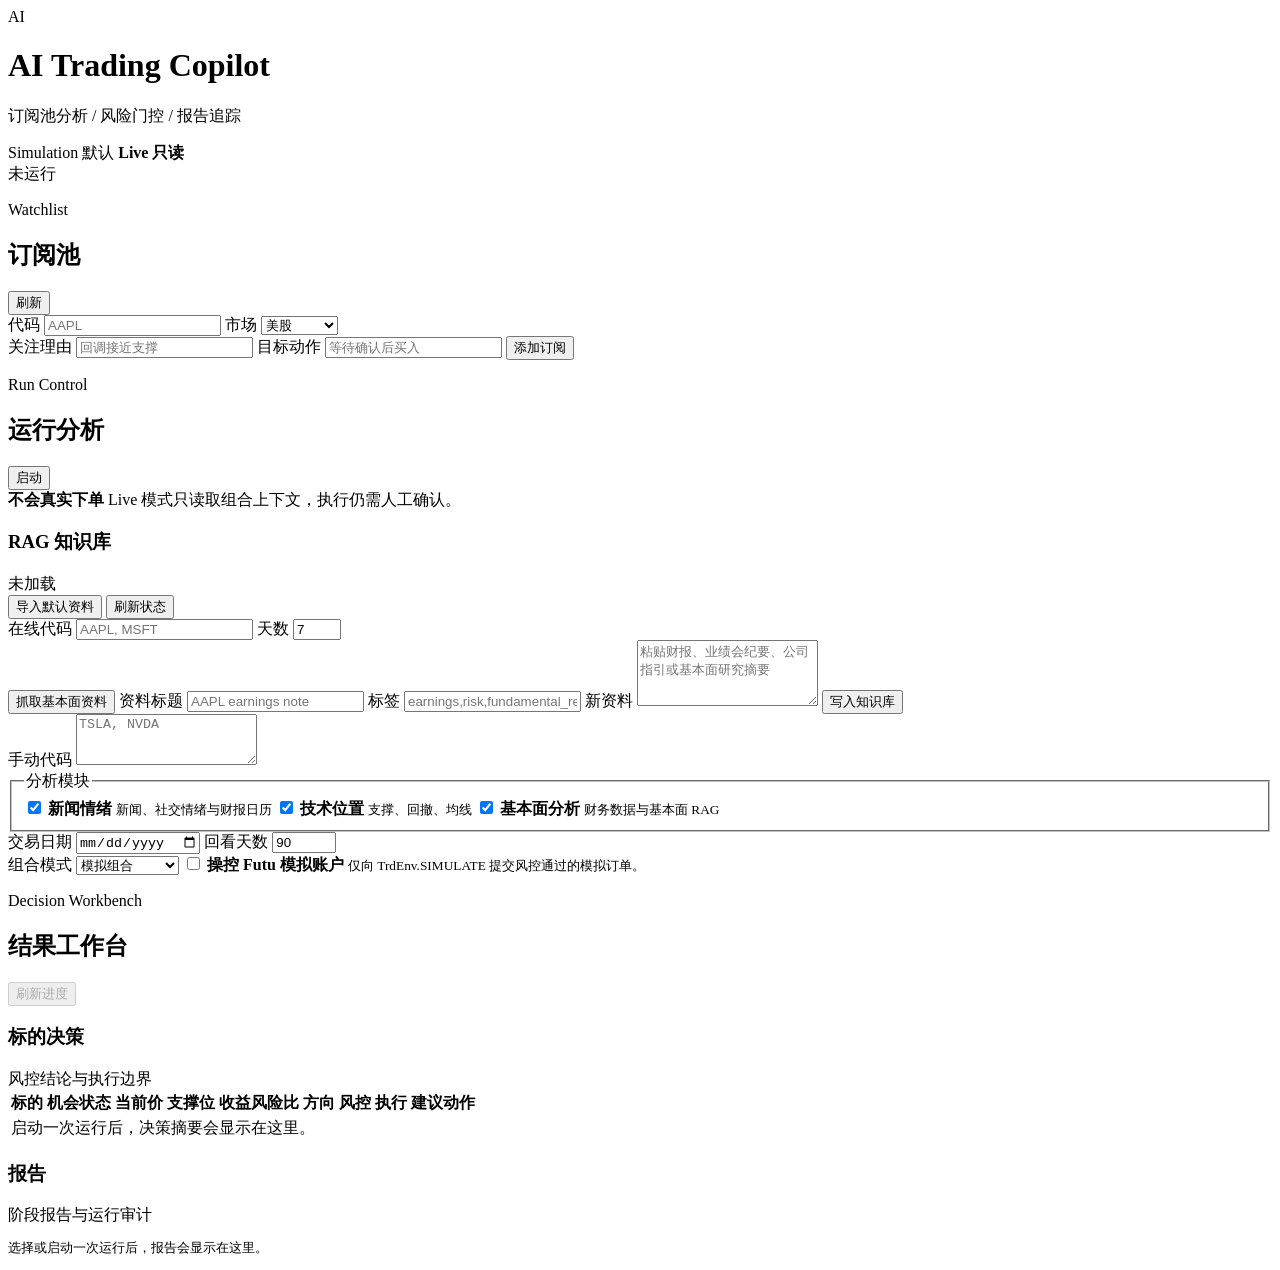
==== copilot/ui/static/index.html @ 7df11ffb "Snapshot before ai hedge fund manager replacement" ====
<!doctype html>
<html lang="zh-CN">
  <head>
    <meta charset="utf-8" />
    <meta name="viewport" content="width=device-width, initial-scale=1" />
    <title>AI Trading Copilot</title>
    <link rel="stylesheet" href="/static/styles.css" />
  </head>
  <body>
    <header class="topbar">
      <div class="brand">
        <div class="brand-mark">AI</div>
        <div>
          <h1>AI Trading Copilot</h1>
          <p>订阅池分析 / 风险门控 / 报告追踪</p>
        </div>
      </div>
      <div class="topbar-actions">
        <div class="safety-pill">
          <span>Simulation 默认</span>
          <strong>Live 只读</strong>
        </div>
        <div class="run-state status-neutral" id="runState">未运行</div>
      </div>
    </header>

    <main class="workspace">
      <section class="panel subscriptions">
        <div class="panel-title">
          <div>
            <p class="eyebrow">Watchlist</p>
            <h2>订阅池</h2>
          </div>
          <button id="refreshSubscriptions" class="ghost-button" type="button">刷新</button>
        </div>

        <form id="subscriptionForm" class="stack form-card">
          <div class="field-row">
            <label>
              代码
              <input id="subSymbol" name="symbol" placeholder="AAPL" required />
            </label>
            <label>
              市场
              <select id="subMarket" name="market_type">
                <option value="US_STOCK">美股</option>
                <option value="US_ETF">美股 ETF</option>
              </select>
            </label>
          </div>
          <label>
            关注理由
            <input id="subReason" name="reason" placeholder="回调接近支撑" />
          </label>
          <label>
            目标动作
            <input id="subAction" name="target_action" placeholder="等待确认后买入" />
          </label>
          <button type="submit">添加订阅</button>
        </form>

        <div id="subscriptionList" class="list"></div>
      </section>

      <section class="panel controls">
        <div class="panel-title">
          <div>
            <p class="eyebrow">Run Control</p>
            <h2>运行分析</h2>
          </div>
          <button id="startRun" type="button">启动</button>
        </div>

        <div class="safety-note">
          <strong>不会真实下单</strong>
          <span>Live 模式只读取组合上下文，执行仍需人工确认。</span>
        </div>

        <section class="rag-box">
          <div class="section-heading compact-heading">
            <h3>RAG 知识库</h3>
            <span id="ragStatus">未加载</span>
          </div>
          <div class="rag-actions">
            <button id="ingestDefaults" class="ghost-button" type="button">导入默认资料</button>
            <button id="refreshRag" class="ghost-button" type="button">刷新状态</button>
          </div>
          <div class="field-row">
            <label>
              在线代码
              <input id="ragSymbols" placeholder="AAPL, MSFT" />
            </label>
            <label>
              天数
              <input id="ragLookBackDays" type="number" min="1" max="60" value="7" />
            </label>
          </div>
          <button id="ingestOnline" class="ghost-button" type="button">抓取基本面资料</button>
          <label>
            资料标题
            <input id="ragTitle" placeholder="AAPL earnings note" />
          </label>
          <label>
            标签
            <input id="ragTags" placeholder="earnings,risk,fundamental_research_note" />
          </label>
          <label>
            新资料
            <textarea id="ragText" rows="4" placeholder="粘贴财报、业绩会纪要、公司指引或基本面研究摘要"></textarea>
          </label>
          <button id="ingestText" class="ghost-button" type="button">写入知识库</button>
        </section>

        <div class="stack">
          <label>
            手动代码
            <textarea id="manualSymbols" rows="3" placeholder="TSLA, NVDA"></textarea>
          </label>

          <fieldset>
            <legend>分析模块</legend>
            <label class="check module-check">
              <input type="checkbox" name="analyst" value="news_sentiment" checked />
              <span>
                <strong>新闻情绪</strong>
                <small>新闻、社交情绪与财报日历</small>
              </span>
            </label>
            <label class="check module-check">
              <input type="checkbox" name="analyst" value="technical_position" checked />
              <span>
                <strong>技术位置</strong>
                <small>支撑、回撤、均线</small>
              </span>
            </label>
            <label class="check module-check">
              <input type="checkbox" name="analyst" value="fundamental_analysis" checked />
              <span>
                <strong>基本面分析</strong>
                <small>财务数据与基本面 RAG</small>
              </span>
            </label>
          </fieldset>

          <div class="field-row">
            <label>
              交易日期
              <input id="tradeDate" type="date" />
            </label>
            <label>
              回看天数
              <input id="lookBackDays" type="number" min="1" max="1000" value="90" />
            </label>
          </div>

          <label>
            组合模式
            <select id="portfolioMode">
              <option value="simulation">模拟组合</option>
              <option value="live">Live 只读组合</option>
            </select>
          </label>
          <label class="check module-check execution-toggle">
            <input id="brokerExecutionEnabled" type="checkbox" />
            <span>
              <strong>操控 Futu 模拟账户</strong>
              <small>仅向 TrdEnv.SIMULATE 提交风控通过的模拟订单。</small>
            </span>
          </label>
        </div>
      </section>

      <section class="panel results">
        <div class="panel-title result-title">
          <div>
            <p class="eyebrow">Decision Workbench</p>
            <h2>结果工作台</h2>
          </div>
          <button id="refreshRun" class="ghost-button" type="button" disabled>刷新进度</button>
        </div>

        <div id="summaryCards" class="summary-grid"></div>
        <div id="progress" class="progress"></div>
        <div id="errors" class="errors"></div>

        <section class="decision-section">
          <div class="section-heading">
            <h3>标的决策</h3>
            <span>风控结论与执行边界</span>
          </div>
          <div class="table-wrap">
            <table class="decision-table">
              <thead>
                <tr>
                  <th>标的</th>
                  <th>机会状态</th>
                  <th>当前价</th>
                  <th>支撑位</th>
                  <th>收益风险比</th>
                  <th>方向</th>
                  <th>风控</th>
                  <th>执行</th>
                  <th>建议动作</th>
                </tr>
              </thead>
              <tbody id="decisionRows">
                <tr>
                  <td colspan="9" class="empty-cell">启动一次运行后，决策摘要会显示在这里。</td>
                </tr>
              </tbody>
            </table>
          </div>
        </section>

        <section class="report-section">
          <div class="section-heading">
            <h3>报告</h3>
            <span>阶段报告与运行审计</span>
          </div>
          <nav id="reportTabs" class="tabs"></nav>
          <pre id="reportContent" class="report">选择或启动一次运行后，报告会显示在这里。</pre>
        </section>
      </section>
    </main>

    <script src="/static/app.js"></script>
  </body>
</html>
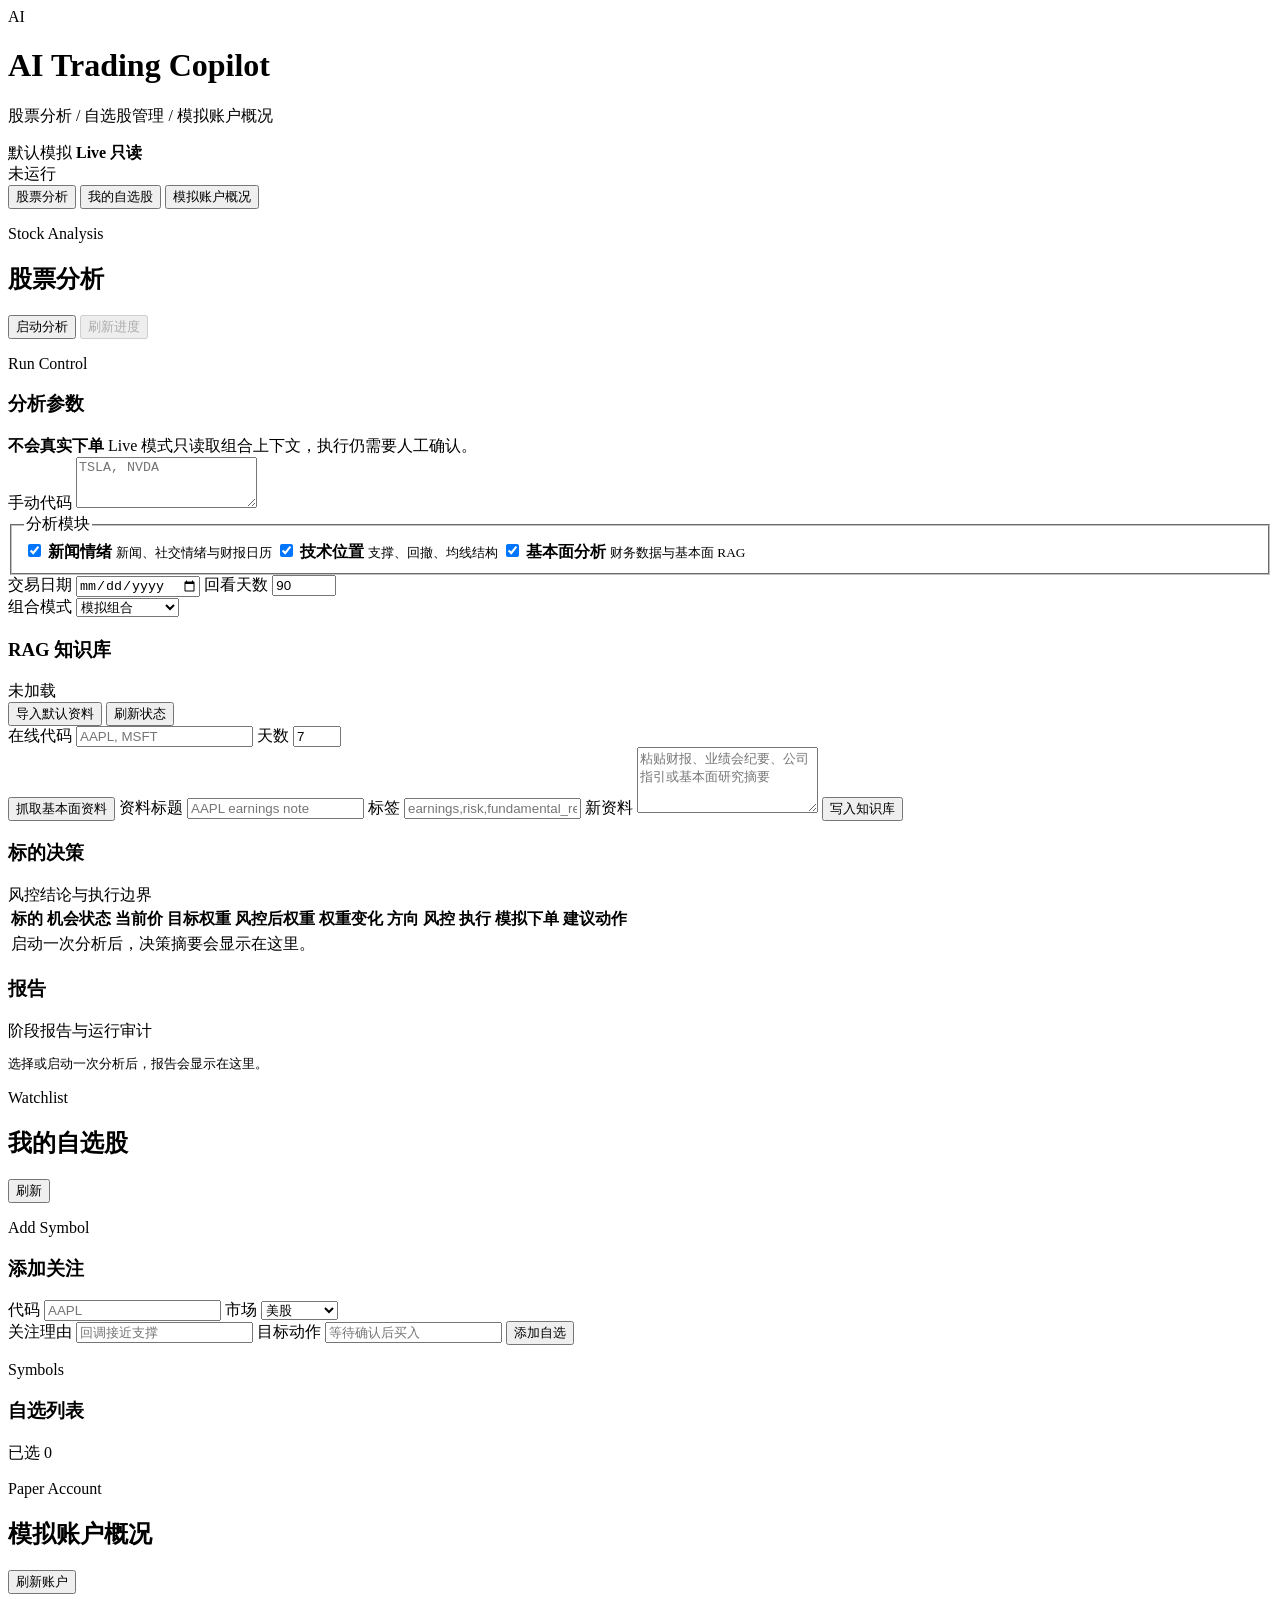
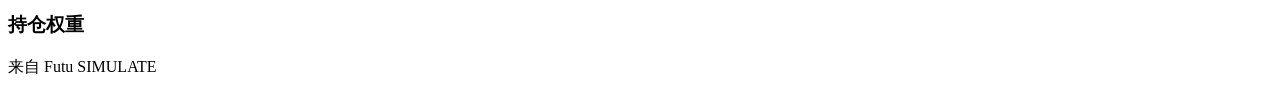
==== commit eba46815: "Improve static UI dashboard navigation" ====
--- a/copilot/ui/static/index.html
+++ b/copilot/ui/static/index.html
@@ -7,218 +7,264 @@
     <link rel="stylesheet" href="/static/styles.css" />
   </head>
   <body>
-    <header class="topbar">
+    <header class="app-shell">
       <div class="brand">
         <div class="brand-mark">AI</div>
-        <div>
+        <div class="brand-copy">
           <h1>AI Trading Copilot</h1>
-          <p>订阅池分析 / 风险门控 / 报告追踪</p>
+          <p>股票分析 / 自选股管理 / 模拟账户概况</p>
         </div>
       </div>
-      <div class="topbar-actions">
+      <div class="shell-actions">
         <div class="safety-pill">
-          <span>Simulation 默认</span>
+          <span>默认模拟</span>
           <strong>Live 只读</strong>
         </div>
         <div class="run-state status-neutral" id="runState">未运行</div>
       </div>
     </header>
 
+    <nav class="page-nav" aria-label="主页面">
+      <button class="nav-button active" type="button" data-view="analysis">股票分析</button>
+      <button class="nav-button" type="button" data-view="watchlist">我的自选股</button>
+      <button class="nav-button" type="button" data-view="portfolio">模拟账户概况</button>
+    </nav>
+
     <main class="workspace">
-      <section class="panel subscriptions">
-        <div class="panel-title">
+      <section class="view active" id="view-analysis" aria-labelledby="analysisTitle">
+        <div class="view-header">
+          <div>
+            <p class="eyebrow">Stock Analysis</p>
+            <h2 id="analysisTitle">股票分析</h2>
+          </div>
+          <div class="view-actions">
+            <button id="startRun" type="button">启动分析</button>
+            <button id="refreshRun" class="ghost-button" type="button" disabled>刷新进度</button>
+          </div>
+        </div>
+
+        <div class="analysis-layout">
+          <aside class="panel control-panel">
+            <div class="panel-title">
+              <div>
+                <p class="eyebrow">Run Control</p>
+                <h3>分析参数</h3>
+              </div>
+            </div>
+
+            <div class="safety-note">
+              <strong>不会真实下单</strong>
+              <span>Live 模式只读取组合上下文，执行仍需要人工确认。</span>
+            </div>
+
+            <div class="stack">
+              <label>
+                手动代码
+                <textarea id="manualSymbols" rows="3" placeholder="TSLA, NVDA"></textarea>
+              </label>
+
+              <fieldset>
+                <legend>分析模块</legend>
+                <label class="check module-check">
+                  <input type="checkbox" name="analyst" value="news_sentiment" checked />
+                  <span>
+                    <strong>新闻情绪</strong>
+                    <small>新闻、社交情绪与财报日历</small>
+                  </span>
+                </label>
+                <label class="check module-check">
+                  <input type="checkbox" name="analyst" value="technical_position" checked />
+                  <span>
+                    <strong>技术位置</strong>
+                    <small>支撑、回撤、均线结构</small>
+                  </span>
+                </label>
+                <label class="check module-check">
+                  <input type="checkbox" name="analyst" value="fundamental_analysis" checked />
+                  <span>
+                    <strong>基本面分析</strong>
+                    <small>财务数据与基本面 RAG</small>
+                  </span>
+                </label>
+              </fieldset>
+
+              <div class="field-row">
+                <label>
+                  交易日期
+                  <input id="tradeDate" type="date" />
+                </label>
+                <label>
+                  回看天数
+                  <input id="lookBackDays" type="number" min="1" max="1000" value="90" />
+                </label>
+              </div>
+
+              <label>
+                组合模式
+                <select id="portfolioMode">
+                  <option value="simulation">模拟组合</option>
+                  <option value="live">Live 只读组合</option>
+                </select>
+              </label>
+            </div>
+
+            <section class="rag-box">
+              <div class="section-heading compact-heading">
+                <h3>RAG 知识库</h3>
+                <span id="ragStatus">未加载</span>
+              </div>
+              <div class="rag-actions">
+                <button id="ingestDefaults" class="ghost-button" type="button">导入默认资料</button>
+                <button id="refreshRag" class="ghost-button" type="button">刷新状态</button>
+              </div>
+              <div class="field-row">
+                <label>
+                  在线代码
+                  <input id="ragSymbols" placeholder="AAPL, MSFT" />
+                </label>
+                <label>
+                  天数
+                  <input id="ragLookBackDays" type="number" min="1" max="60" value="7" />
+                </label>
+              </div>
+              <button id="ingestOnline" class="ghost-button" type="button">抓取基本面资料</button>
+              <label>
+                资料标题
+                <input id="ragTitle" placeholder="AAPL earnings note" />
+              </label>
+              <label>
+                标签
+                <input id="ragTags" placeholder="earnings,risk,fundamental_research_note" />
+              </label>
+              <label>
+                新资料
+                <textarea id="ragText" rows="4" placeholder="粘贴财报、业绩会纪要、公司指引或基本面研究摘要"></textarea>
+              </label>
+              <button id="ingestText" class="ghost-button" type="button">写入知识库</button>
+            </section>
+          </aside>
+
+          <section class="panel results-panel">
+            <div id="summaryCards" class="summary-grid"></div>
+            <div id="progress" class="progress"></div>
+            <div id="errors" class="errors"></div>
+
+            <section class="decision-section">
+              <div class="section-heading">
+                <h3>标的决策</h3>
+                <span>风控结论与执行边界</span>
+              </div>
+              <div class="table-wrap">
+                <table class="decision-table">
+                  <thead>
+                    <tr>
+                      <th>标的</th>
+                      <th>机会状态</th>
+                      <th>当前价</th>
+                      <th>目标权重</th>
+                      <th>风控后权重</th>
+                      <th>权重变化</th>
+                      <th>方向</th>
+                      <th>风控</th>
+                      <th>执行</th>
+                      <th>模拟下单</th>
+                      <th>建议动作</th>
+                    </tr>
+                  </thead>
+                  <tbody id="decisionRows">
+                    <tr>
+                      <td colspan="11" class="empty-cell">启动一次分析后，决策摘要会显示在这里。</td>
+                    </tr>
+                  </tbody>
+                </table>
+              </div>
+            </section>
+
+            <section class="report-section">
+              <div class="section-heading">
+                <h3>报告</h3>
+                <span>阶段报告与运行审计</span>
+              </div>
+              <nav id="reportTabs" class="tabs"></nav>
+              <pre id="reportContent" class="report">选择或启动一次分析后，报告会显示在这里。</pre>
+            </section>
+          </section>
+        </div>
+      </section>
+
+      <section class="view" id="view-watchlist" aria-labelledby="watchlistTitle">
+        <div class="view-header">
           <div>
             <p class="eyebrow">Watchlist</p>
-            <h2>订阅池</h2>
+            <h2 id="watchlistTitle">我的自选股</h2>
           </div>
           <button id="refreshSubscriptions" class="ghost-button" type="button">刷新</button>
         </div>
 
-        <form id="subscriptionForm" class="stack form-card">
-          <div class="field-row">
-            <label>
-              代码
-              <input id="subSymbol" name="symbol" placeholder="AAPL" required />
-            </label>
-            <label>
-              市场
-              <select id="subMarket" name="market_type">
-                <option value="US_STOCK">美股</option>
-                <option value="US_ETF">美股 ETF</option>
-              </select>
-            </label>
-          </div>
-          <label>
-            关注理由
-            <input id="subReason" name="reason" placeholder="回调接近支撑" />
-          </label>
-          <label>
-            目标动作
-            <input id="subAction" name="target_action" placeholder="等待确认后买入" />
-          </label>
-          <button type="submit">添加订阅</button>
-        </form>
-
-        <div id="subscriptionList" class="list"></div>
+        <div class="watchlist-layout">
+          <section class="panel">
+            <div class="panel-title">
+              <div>
+                <p class="eyebrow">Add Symbol</p>
+                <h3>添加关注</h3>
+              </div>
+            </div>
+            <form id="subscriptionForm" class="stack">
+              <div class="field-row">
+                <label>
+                  代码
+                  <input id="subSymbol" name="symbol" placeholder="AAPL" required />
+                </label>
+                <label>
+                  市场
+                  <select id="subMarket" name="market_type">
+                    <option value="US_STOCK">美股</option>
+                    <option value="US_ETF">美股 ETF</option>
+                  </select>
+                </label>
+              </div>
+              <label>
+                关注理由
+                <input id="subReason" name="reason" placeholder="回调接近支撑" />
+              </label>
+              <label>
+                目标动作
+                <input id="subAction" name="target_action" placeholder="等待确认后买入" />
+              </label>
+              <button type="submit">添加自选</button>
+            </form>
+          </section>
+
+          <section class="panel watchlist-panel">
+            <div class="panel-title">
+              <div>
+                <p class="eyebrow">Symbols</p>
+                <h3>自选列表</h3>
+              </div>
+              <span id="selectedCount" class="inline-status">已选 0</span>
+            </div>
+            <div id="subscriptionList" class="list"></div>
+          </section>
+        </div>
       </section>
 
-      <section class="panel controls">
-        <div class="panel-title">
+      <section class="view" id="view-portfolio" aria-labelledby="portfolioTitle">
+        <div class="view-header">
           <div>
-            <p class="eyebrow">Run Control</p>
-            <h2>运行分析</h2>
-          </div>
-          <button id="startRun" type="button">启动</button>
-        </div>
-
-        <div class="safety-note">
-          <strong>不会真实下单</strong>
-          <span>Live 模式只读取组合上下文，执行仍需人工确认。</span>
-        </div>
-
-        <section class="rag-box">
-          <div class="section-heading compact-heading">
-            <h3>RAG 知识库</h3>
-            <span id="ragStatus">未加载</span>
-          </div>
-          <div class="rag-actions">
-            <button id="ingestDefaults" class="ghost-button" type="button">导入默认资料</button>
-            <button id="refreshRag" class="ghost-button" type="button">刷新状态</button>
-          </div>
-          <div class="field-row">
-            <label>
-              在线代码
-              <input id="ragSymbols" placeholder="AAPL, MSFT" />
-            </label>
-            <label>
-              天数
-              <input id="ragLookBackDays" type="number" min="1" max="60" value="7" />
-            </label>
-          </div>
-          <button id="ingestOnline" class="ghost-button" type="button">抓取基本面资料</button>
-          <label>
-            资料标题
-            <input id="ragTitle" placeholder="AAPL earnings note" />
-          </label>
-          <label>
-            标签
-            <input id="ragTags" placeholder="earnings,risk,fundamental_research_note" />
-          </label>
-          <label>
-            新资料
-            <textarea id="ragText" rows="4" placeholder="粘贴财报、业绩会纪要、公司指引或基本面研究摘要"></textarea>
-          </label>
-          <button id="ingestText" class="ghost-button" type="button">写入知识库</button>
-        </section>
-
-        <div class="stack">
-          <label>
-            手动代码
-            <textarea id="manualSymbols" rows="3" placeholder="TSLA, NVDA"></textarea>
-          </label>
-
-          <fieldset>
-            <legend>分析模块</legend>
-            <label class="check module-check">
-              <input type="checkbox" name="analyst" value="news_sentiment" checked />
-              <span>
-                <strong>新闻情绪</strong>
-                <small>新闻、社交情绪与财报日历</small>
-              </span>
-            </label>
-            <label class="check module-check">
-              <input type="checkbox" name="analyst" value="technical_position" checked />
-              <span>
-                <strong>技术位置</strong>
-                <small>支撑、回撤、均线</small>
-              </span>
-            </label>
-            <label class="check module-check">
-              <input type="checkbox" name="analyst" value="fundamental_analysis" checked />
-              <span>
-                <strong>基本面分析</strong>
-                <small>财务数据与基本面 RAG</small>
-              </span>
-            </label>
-          </fieldset>
-
-          <div class="field-row">
-            <label>
-              交易日期
-              <input id="tradeDate" type="date" />
-            </label>
-            <label>
-              回看天数
-              <input id="lookBackDays" type="number" min="1" max="1000" value="90" />
-            </label>
-          </div>
-
-          <label>
-            组合模式
-            <select id="portfolioMode">
-              <option value="simulation">模拟组合</option>
-              <option value="live">Live 只读组合</option>
-            </select>
-          </label>
-          <label class="check module-check execution-toggle">
-            <input id="brokerExecutionEnabled" type="checkbox" />
-            <span>
-              <strong>操控 Futu 模拟账户</strong>
-              <small>仅向 TrdEnv.SIMULATE 提交风控通过的模拟订单。</small>
-            </span>
-          </label>
-        </div>
-      </section>
-
-      <section class="panel results">
-        <div class="panel-title result-title">
-          <div>
-            <p class="eyebrow">Decision Workbench</p>
-            <h2>结果工作台</h2>
-          </div>
-          <button id="refreshRun" class="ghost-button" type="button" disabled>刷新进度</button>
-        </div>
-
-        <div id="summaryCards" class="summary-grid"></div>
-        <div id="progress" class="progress"></div>
-        <div id="errors" class="errors"></div>
-
-        <section class="decision-section">
+            <p class="eyebrow">Paper Account</p>
+            <h2 id="portfolioTitle">模拟账户概况</h2>
+          </div>
+          <button id="refreshPortfolio" class="ghost-button" type="button">刷新账户</button>
+        </div>
+
+        <section class="panel portfolio-panel">
+          <div id="portfolioStatus" class="portfolio-status"></div>
+          <div id="portfolioCards" class="summary-grid portfolio-grid"></div>
           <div class="section-heading">
-            <h3>标的决策</h3>
-            <span>风控结论与执行边界</span>
-          </div>
-          <div class="table-wrap">
-            <table class="decision-table">
-              <thead>
-                <tr>
-                  <th>标的</th>
-                  <th>机会状态</th>
-                  <th>当前价</th>
-                  <th>支撑位</th>
-                  <th>收益风险比</th>
-                  <th>方向</th>
-                  <th>风控</th>
-                  <th>执行</th>
-                  <th>建议动作</th>
-                </tr>
-              </thead>
-              <tbody id="decisionRows">
-                <tr>
-                  <td colspan="9" class="empty-cell">启动一次运行后，决策摘要会显示在这里。</td>
-                </tr>
-              </tbody>
-            </table>
-          </div>
-        </section>
-
-        <section class="report-section">
-          <div class="section-heading">
-            <h3>报告</h3>
-            <span>阶段报告与运行审计</span>
-          </div>
-          <nav id="reportTabs" class="tabs"></nav>
-          <pre id="reportContent" class="report">选择或启动一次运行后，报告会显示在这里。</pre>
+            <h3>持仓权重</h3>
+            <span>来自 Futu SIMULATE</span>
+          </div>
+          <div id="portfolioPositions" class="position-list"></div>
         </section>
       </section>
     </main>
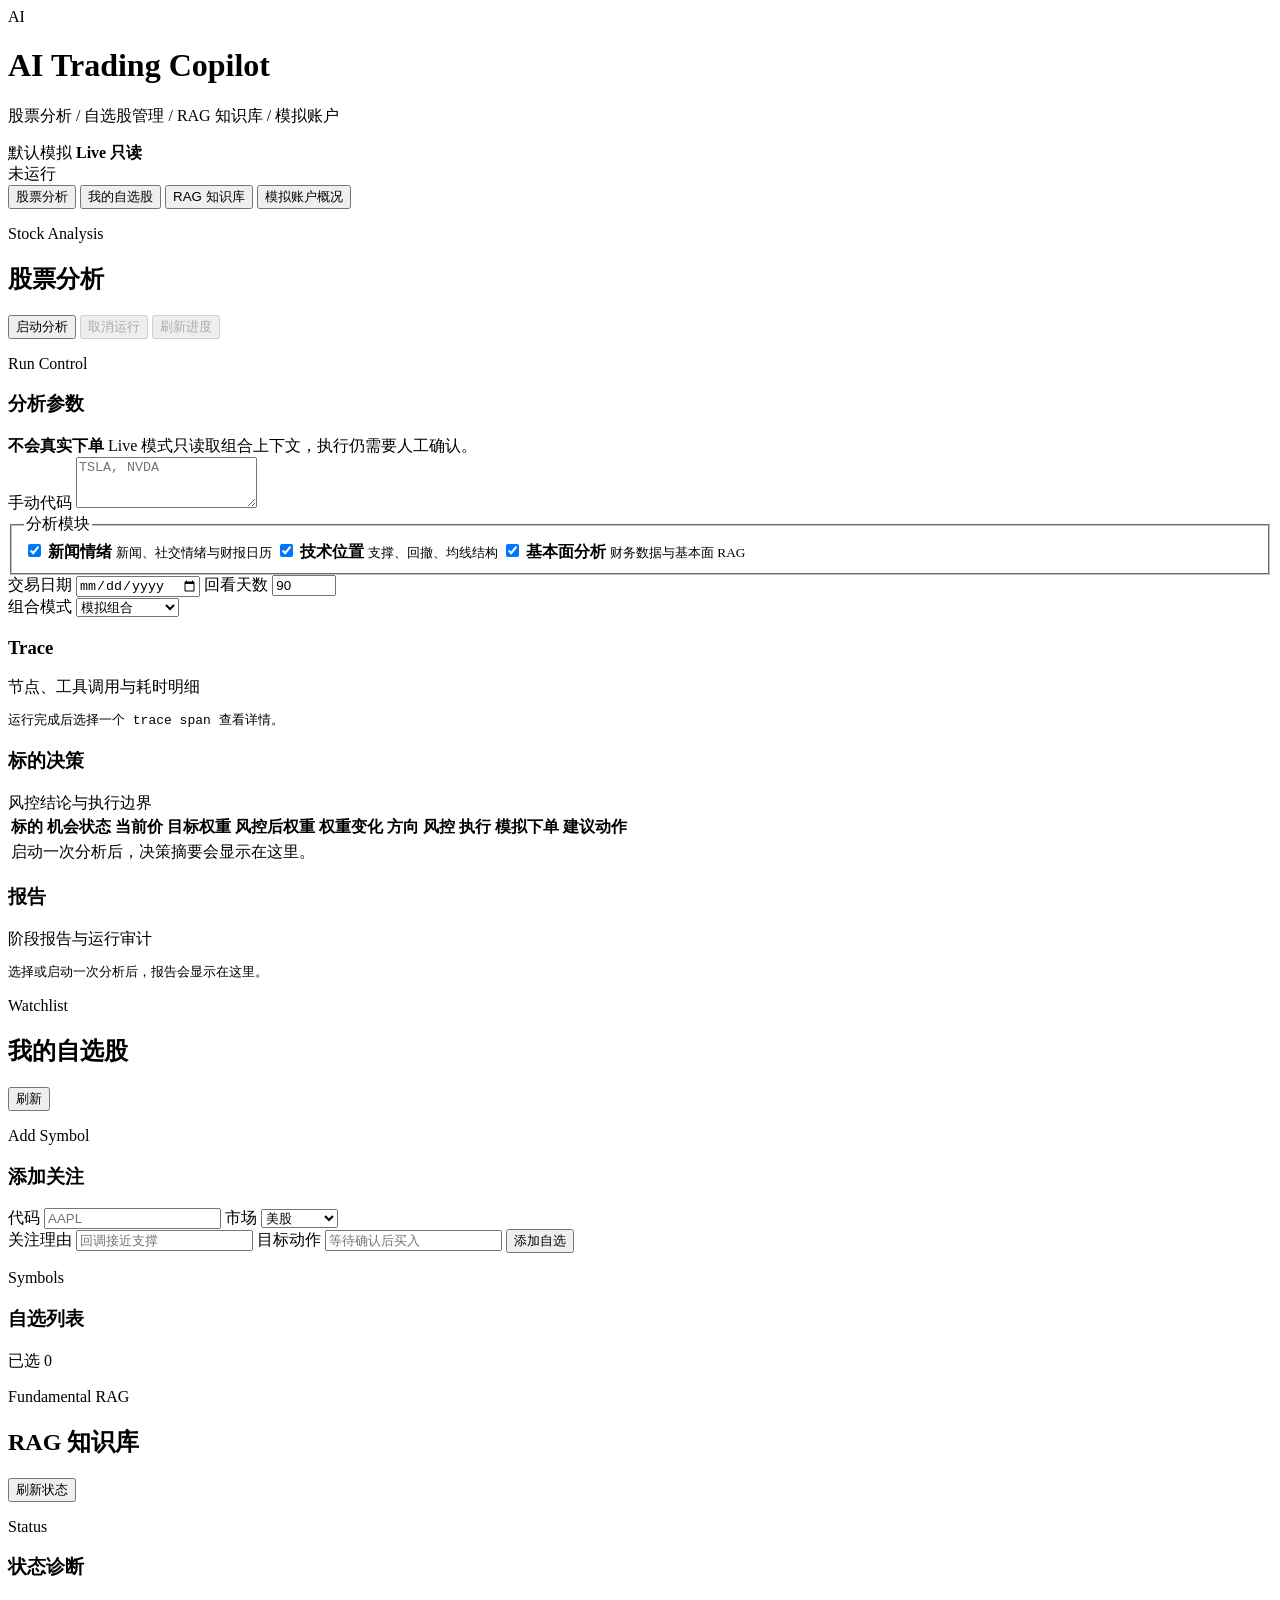
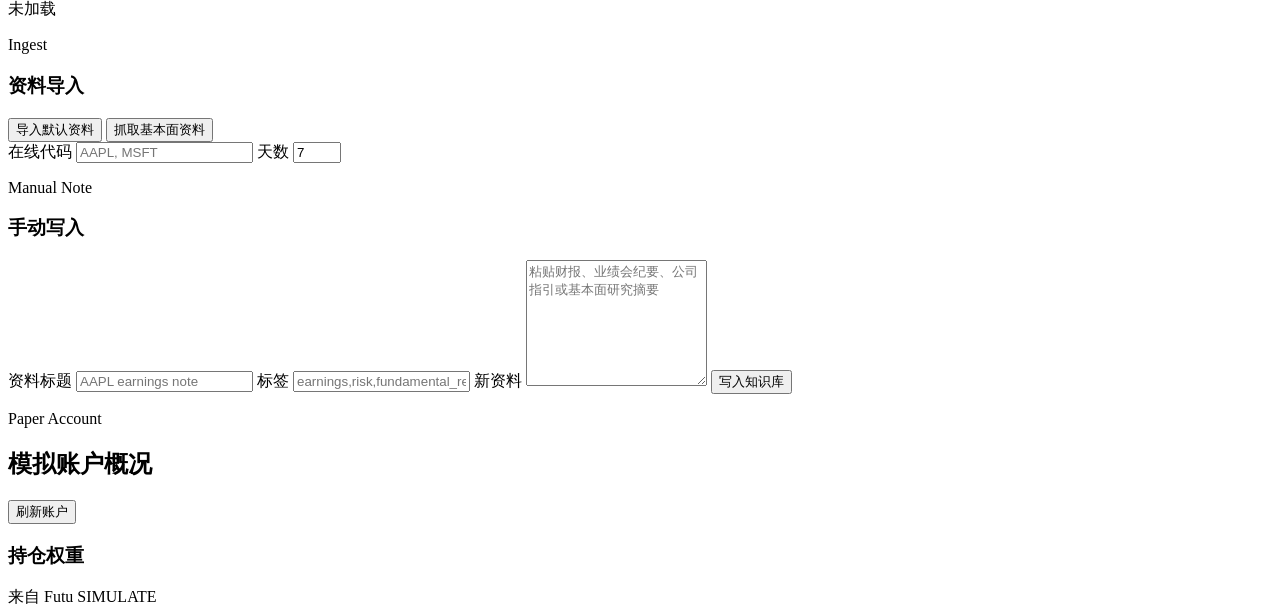
==== commit 99224466: "checkpoint: save project state before memory harness redesign" ====
--- a/copilot/ui/static/index.html
+++ b/copilot/ui/static/index.html
@@ -12,7 +12,7 @@
         <div class="brand-mark">AI</div>
         <div class="brand-copy">
           <h1>AI Trading Copilot</h1>
-          <p>股票分析 / 自选股管理 / 模拟账户概况</p>
+          <p>股票分析 / 自选股管理 / RAG 知识库 / 模拟账户</p>
         </div>
       </div>
       <div class="shell-actions">
@@ -27,6 +27,7 @@
     <nav class="page-nav" aria-label="主页面">
       <button class="nav-button active" type="button" data-view="analysis">股票分析</button>
       <button class="nav-button" type="button" data-view="watchlist">我的自选股</button>
+      <button class="nav-button" type="button" data-view="rag">RAG 知识库</button>
       <button class="nav-button" type="button" data-view="portfolio">模拟账户概况</button>
     </nav>
 
@@ -39,6 +40,7 @@
           </div>
           <div class="view-actions">
             <button id="startRun" type="button">启动分析</button>
+            <button id="cancelRun" class="ghost-button danger-text" type="button" disabled>取消运行</button>
             <button id="refreshRun" class="ghost-button" type="button" disabled>刷新进度</button>
           </div>
         </div>
@@ -107,47 +109,26 @@
                 </select>
               </label>
             </div>
-
-            <section class="rag-box">
-              <div class="section-heading compact-heading">
-                <h3>RAG 知识库</h3>
-                <span id="ragStatus">未加载</span>
-              </div>
-              <div class="rag-actions">
-                <button id="ingestDefaults" class="ghost-button" type="button">导入默认资料</button>
-                <button id="refreshRag" class="ghost-button" type="button">刷新状态</button>
-              </div>
-              <div class="field-row">
-                <label>
-                  在线代码
-                  <input id="ragSymbols" placeholder="AAPL, MSFT" />
-                </label>
-                <label>
-                  天数
-                  <input id="ragLookBackDays" type="number" min="1" max="60" value="7" />
-                </label>
-              </div>
-              <button id="ingestOnline" class="ghost-button" type="button">抓取基本面资料</button>
-              <label>
-                资料标题
-                <input id="ragTitle" placeholder="AAPL earnings note" />
-              </label>
-              <label>
-                标签
-                <input id="ragTags" placeholder="earnings,risk,fundamental_research_note" />
-              </label>
-              <label>
-                新资料
-                <textarea id="ragText" rows="4" placeholder="粘贴财报、业绩会纪要、公司指引或基本面研究摘要"></textarea>
-              </label>
-              <button id="ingestText" class="ghost-button" type="button">写入知识库</button>
-            </section>
           </aside>
 
           <section class="panel results-panel">
+            <div id="runHistory" class="run-history"></div>
             <div id="summaryCards" class="summary-grid"></div>
             <div id="progress" class="progress"></div>
+            <div id="nodeGuide" class="node-guide"></div>
             <div id="errors" class="errors"></div>
+
+            <section class="trace-section">
+              <div class="section-heading">
+                <h3>Trace</h3>
+                <span>节点、工具调用与耗时明细</span>
+              </div>
+              <div id="observabilityStatus" class="observability-status"></div>
+              <div class="trace-layout">
+                <div id="traceTimeline" class="trace-timeline"></div>
+                <pre id="traceDetails" class="trace-details">运行完成后选择一个 trace span 查看详情。</pre>
+              </div>
+            </section>
 
             <section class="decision-section">
               <div class="section-heading">
@@ -248,6 +229,77 @@
         </div>
       </section>
 
+      <section class="view" id="view-rag" aria-labelledby="ragTitlePage">
+        <div class="view-header">
+          <div>
+            <p class="eyebrow">Fundamental RAG</p>
+            <h2 id="ragTitlePage">RAG 知识库</h2>
+          </div>
+          <button id="refreshRag" class="ghost-button" type="button">刷新状态</button>
+        </div>
+
+        <div class="rag-layout">
+          <section class="panel rag-status-panel">
+            <div class="panel-title">
+              <div>
+                <p class="eyebrow">Status</p>
+                <h3>状态诊断</h3>
+              </div>
+              <span id="ragStatus" class="inline-status">未加载</span>
+            </div>
+            <div id="ragStatusSummary" class="rag-status-summary"></div>
+            <div id="ragDiagnostics" class="diagnostic-grid"></div>
+          </section>
+
+          <section class="panel">
+            <div class="panel-title">
+              <div>
+                <p class="eyebrow">Ingest</p>
+                <h3>资料导入</h3>
+              </div>
+            </div>
+            <div class="rag-actions">
+              <button id="ingestDefaults" type="button">导入默认资料</button>
+              <button id="ingestOnline" class="ghost-button" type="button">抓取基本面资料</button>
+            </div>
+            <div class="field-row">
+              <label>
+                在线代码
+                <input id="ragSymbols" placeholder="AAPL, MSFT" />
+              </label>
+              <label>
+                天数
+                <input id="ragLookBackDays" type="number" min="1" max="60" value="7" />
+              </label>
+            </div>
+          </section>
+
+          <section class="panel rag-manual-panel">
+            <div class="panel-title">
+              <div>
+                <p class="eyebrow">Manual Note</p>
+                <h3>手动写入</h3>
+              </div>
+            </div>
+            <div class="stack">
+              <label>
+                资料标题
+                <input id="ragTitle" placeholder="AAPL earnings note" />
+              </label>
+              <label>
+                标签
+                <input id="ragTags" placeholder="earnings,risk,fundamental_research_note" />
+              </label>
+              <label>
+                新资料
+                <textarea id="ragText" rows="8" placeholder="粘贴财报、业绩会纪要、公司指引或基本面研究摘要"></textarea>
+              </label>
+              <button id="ingestText" type="button">写入知识库</button>
+            </div>
+          </section>
+        </div>
+      </section>
+
       <section class="view" id="view-portfolio" aria-labelledby="portfolioTitle">
         <div class="view-header">
           <div>
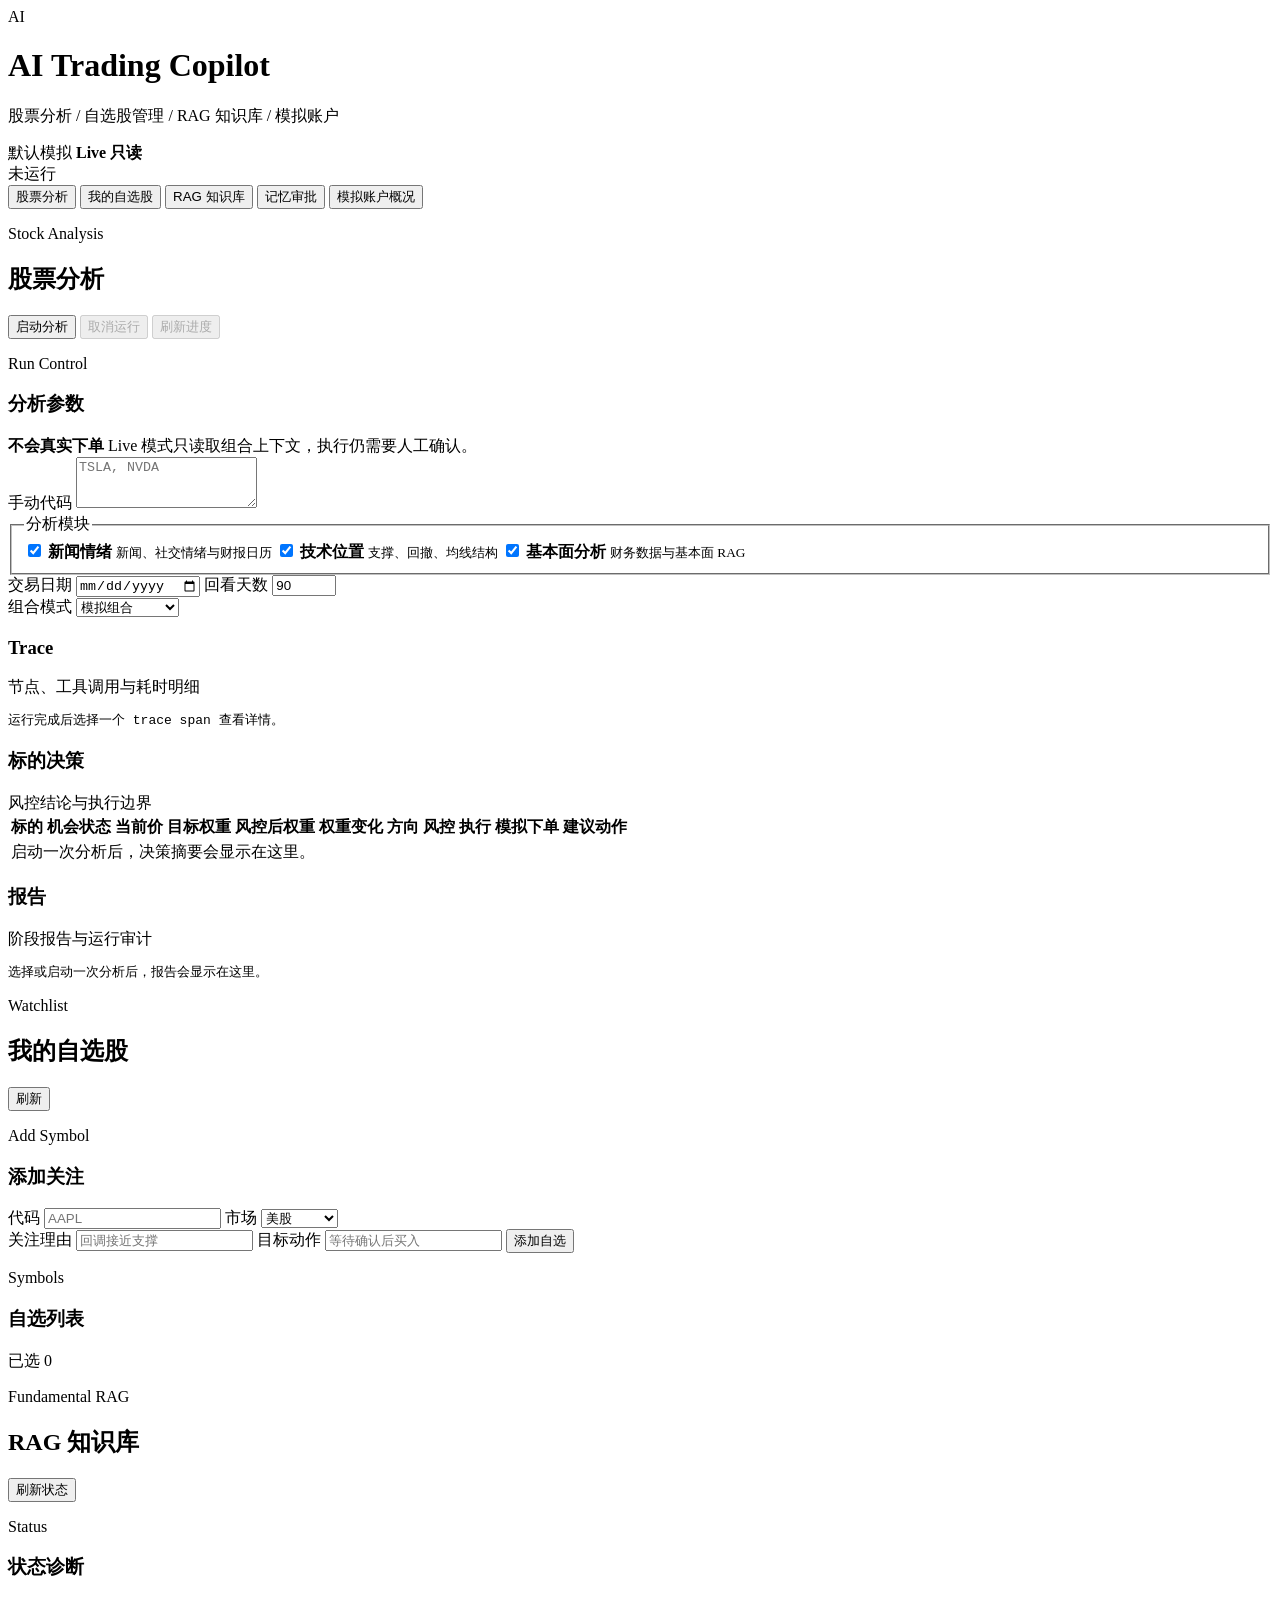
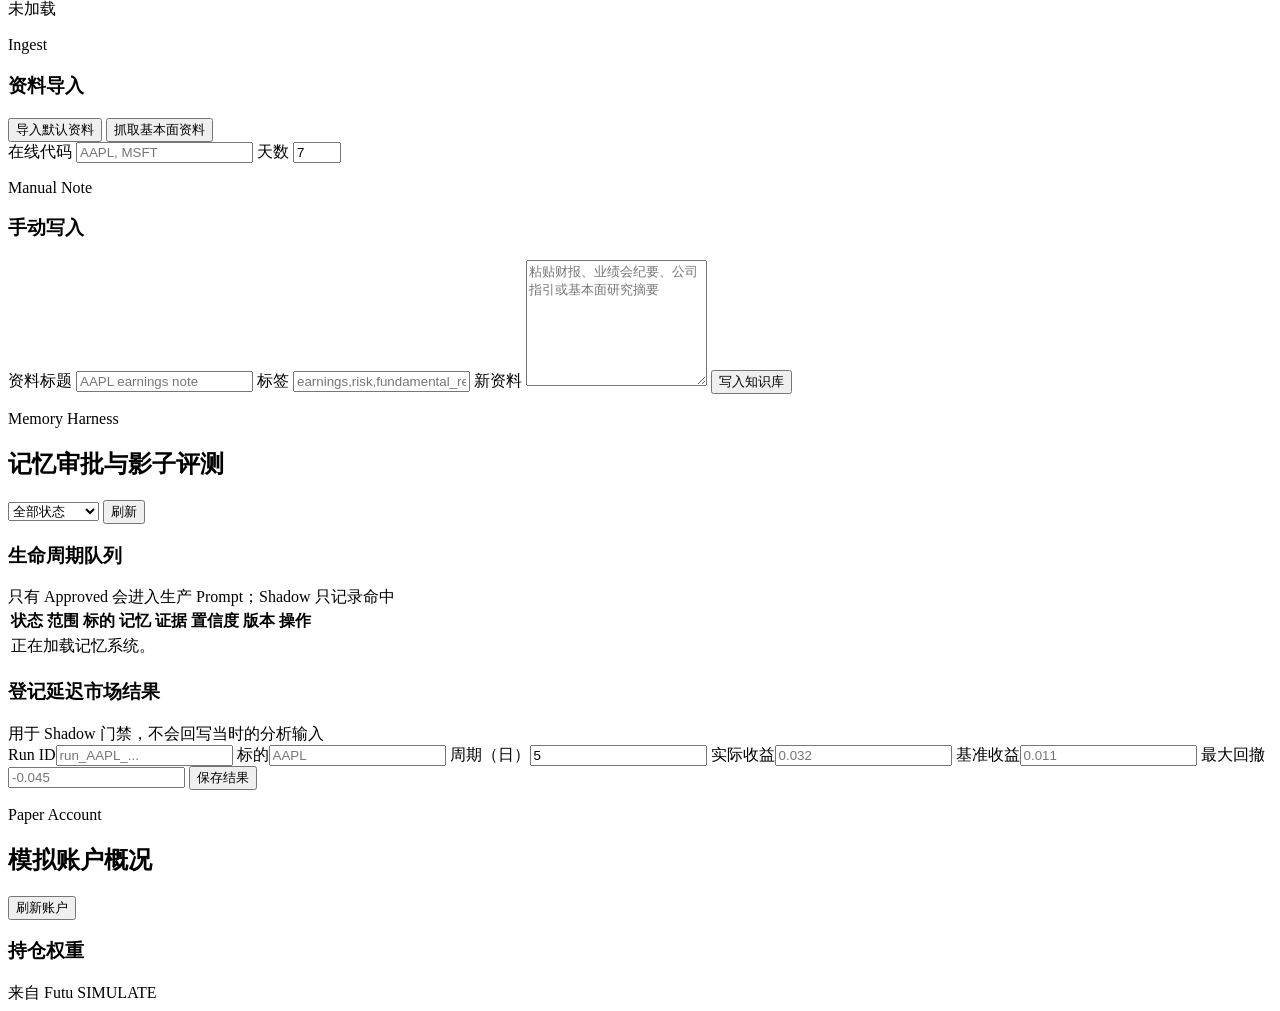
==== commit a8cbb3c5: "feat: add versioned memory learning harness" ====
--- a/copilot/ui/static/index.html
+++ b/copilot/ui/static/index.html
@@ -28,6 +28,7 @@
       <button class="nav-button active" type="button" data-view="analysis">股票分析</button>
       <button class="nav-button" type="button" data-view="watchlist">我的自选股</button>
       <button class="nav-button" type="button" data-view="rag">RAG 知识库</button>
+      <button class="nav-button" type="button" data-view="memory">记忆审批</button>
       <button class="nav-button" type="button" data-view="portfolio">模拟账户概况</button>
     </nav>
 
@@ -300,6 +301,70 @@
         </div>
       </section>
 
+      <section class="view" id="view-memory" aria-labelledby="memoryTitle">
+        <div class="view-header">
+          <div>
+            <p class="eyebrow">Memory Harness</p>
+            <h2 id="memoryTitle">记忆审批与影子评测</h2>
+          </div>
+          <div class="view-actions">
+            <select id="memoryStatusFilter" aria-label="记忆状态筛选">
+              <option value="">全部状态</option>
+              <option value="candidate">Candidate</option>
+              <option value="shadow">Shadow</option>
+              <option value="approved">Approved</option>
+              <option value="deprecated">Deprecated</option>
+              <option value="rejected">Rejected</option>
+            </select>
+            <button id="refreshMemories" class="ghost-button" type="button">刷新</button>
+          </div>
+        </div>
+
+        <div id="memoryCounts" class="summary-grid"></div>
+        <div id="memoryFeedback" class="errors"></div>
+        <section class="panel">
+          <div class="section-heading">
+            <h3>生命周期队列</h3>
+            <span>只有 Approved 会进入生产 Prompt；Shadow 只记录命中</span>
+          </div>
+          <div class="table-wrap">
+            <table class="decision-table memory-table">
+              <thead>
+                <tr>
+                  <th>状态</th>
+                  <th>范围</th>
+                  <th>标的</th>
+                  <th>记忆</th>
+                  <th>证据</th>
+                  <th>置信度</th>
+                  <th>版本</th>
+                  <th>操作</th>
+                </tr>
+              </thead>
+              <tbody id="memoryRows">
+                <tr><td colspan="8" class="empty-cell">正在加载记忆系统。</td></tr>
+              </tbody>
+            </table>
+          </div>
+        </section>
+
+        <section class="panel memory-outcome-panel">
+          <div class="section-heading">
+            <h3>登记延迟市场结果</h3>
+            <span>用于 Shadow 门禁，不会回写当时的分析输入</span>
+          </div>
+          <form id="memoryOutcomeForm" class="field-row memory-outcome-form">
+            <label>Run ID<input id="outcomeRunId" required placeholder="run_AAPL_..." /></label>
+            <label>标的<input id="outcomeSymbol" required placeholder="AAPL" /></label>
+            <label>周期（日）<input id="outcomeHorizon" type="number" min="1" value="5" /></label>
+            <label>实际收益<input id="outcomeReturn" type="number" step="0.0001" placeholder="0.032" /></label>
+            <label>基准收益<input id="outcomeBenchmark" type="number" step="0.0001" placeholder="0.011" /></label>
+            <label>最大回撤<input id="outcomeDrawdown" type="number" step="0.0001" placeholder="-0.045" /></label>
+            <button type="submit">保存结果</button>
+          </form>
+        </section>
+      </section>
+
       <section class="view" id="view-portfolio" aria-labelledby="portfolioTitle">
         <div class="view-header">
           <div>
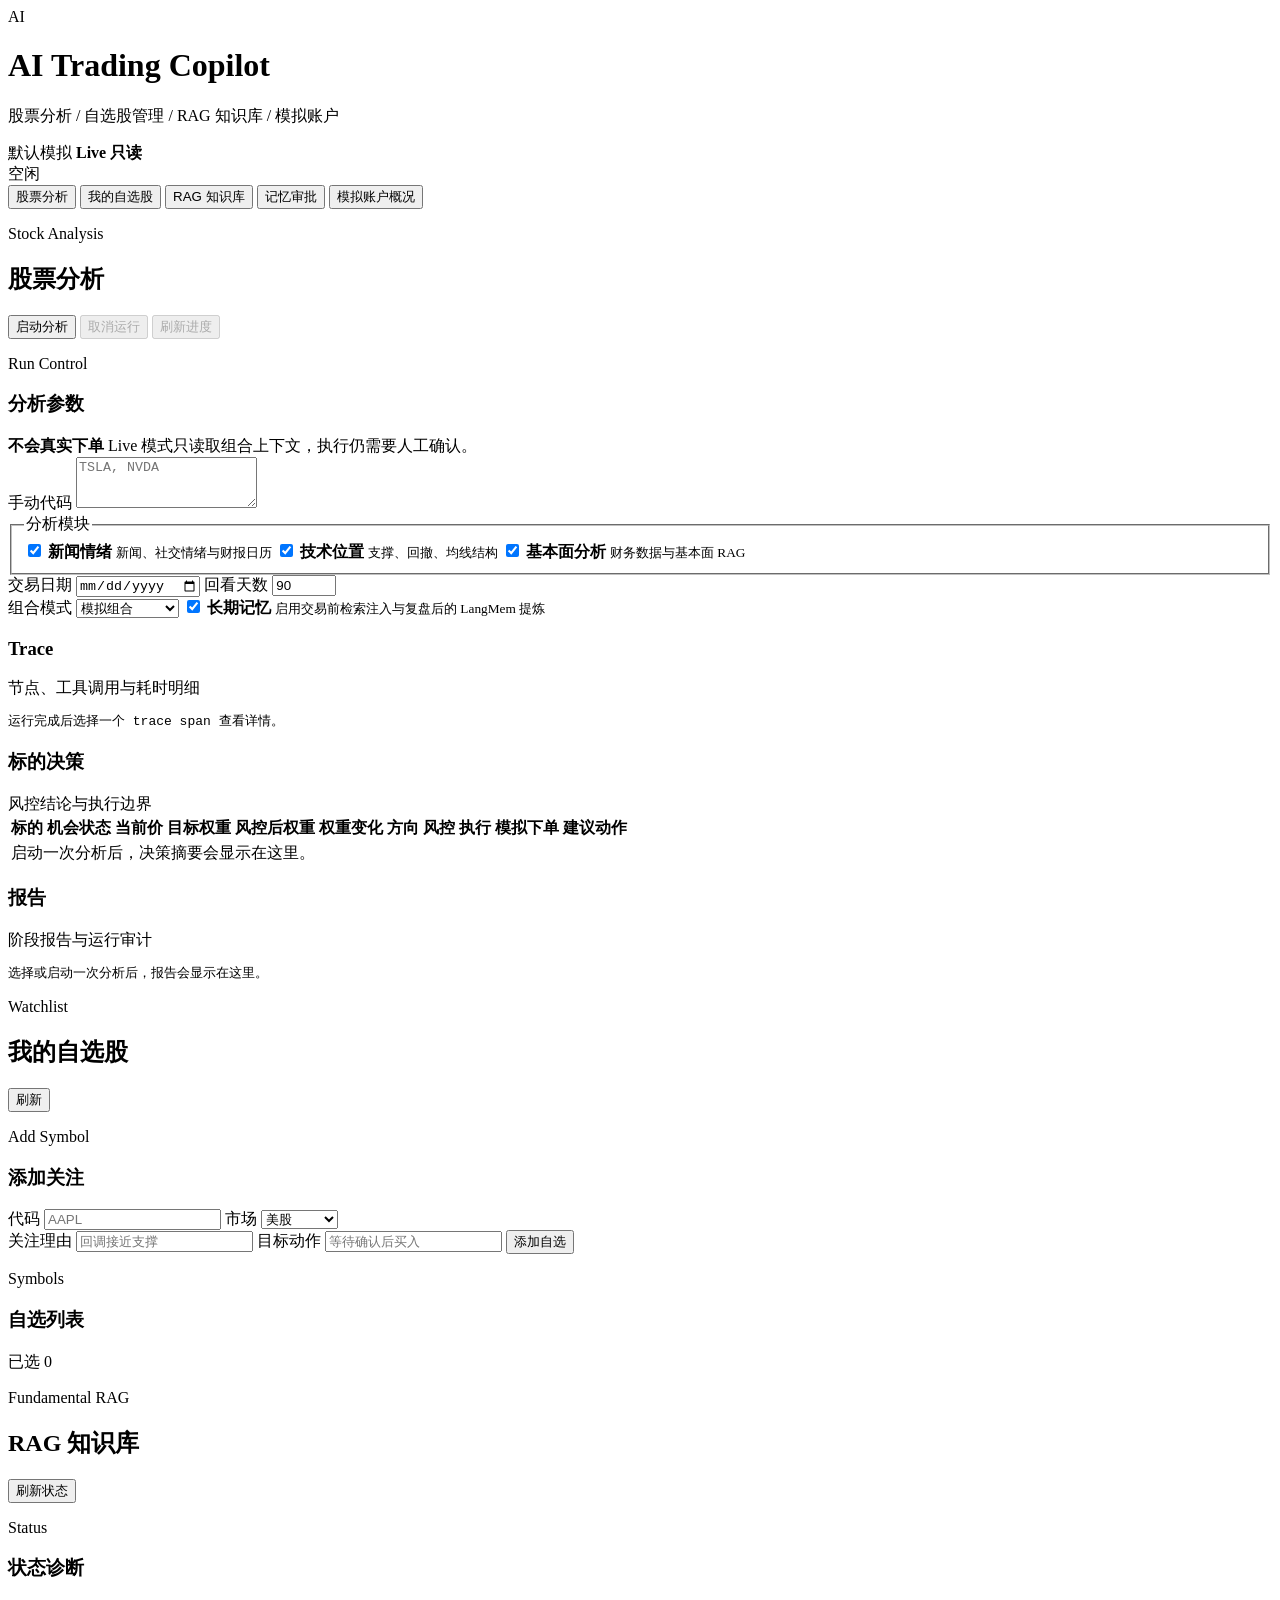
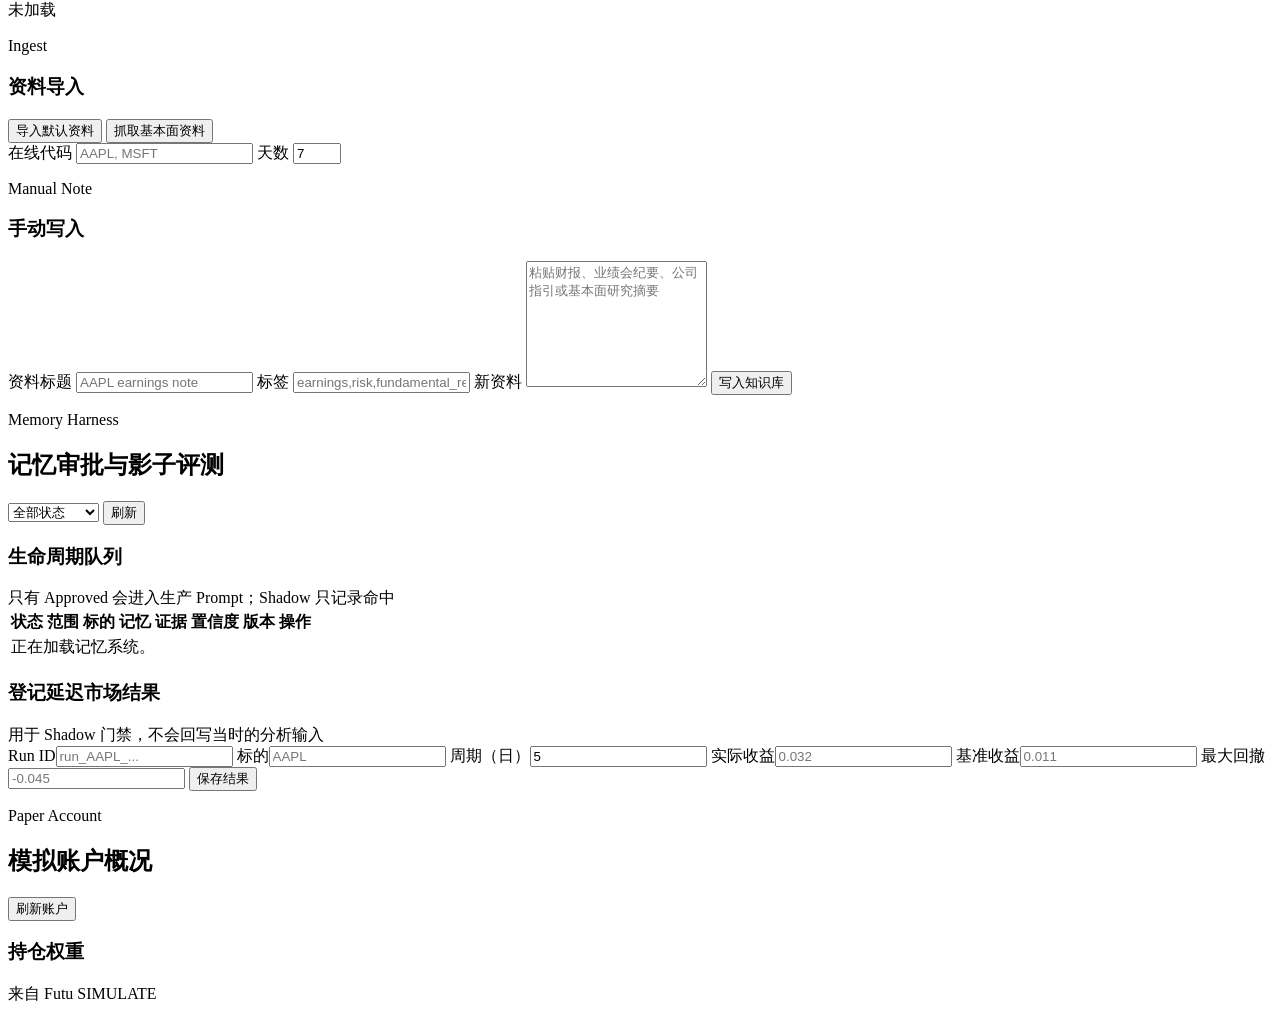
==== commit 34b659ca: "chore: preserve local lifecycle and project changes before UI integration" ====
--- a/copilot/ui/static/index.html
+++ b/copilot/ui/static/index.html
@@ -20,7 +20,7 @@
           <span>默认模拟</span>
           <strong>Live 只读</strong>
         </div>
-        <div class="run-state status-neutral" id="runState">未运行</div>
+        <div class="run-state status-neutral" id="runState">空闲</div>
       </div>
     </header>
 
@@ -108,6 +108,14 @@
                   <option value="simulation">模拟组合</option>
                   <option value="live">Live 只读组合</option>
                 </select>
+              </label>
+
+              <label class="check module-check">
+                <input id="longTermMemoryEnabled" type="checkbox" checked />
+                <span>
+                  <strong>长期记忆</strong>
+                  <small>启用交易前检索注入与复盘后的 LangMem 提炼</small>
+                </span>
               </label>
             </div>
           </aside>
@@ -386,6 +394,6 @@
       </section>
     </main>
 
-    <script src="/static/app.js"></script>
+    <script src="/static/app.js?v=20260907-lifecycle"></script>
   </body>
 </html>
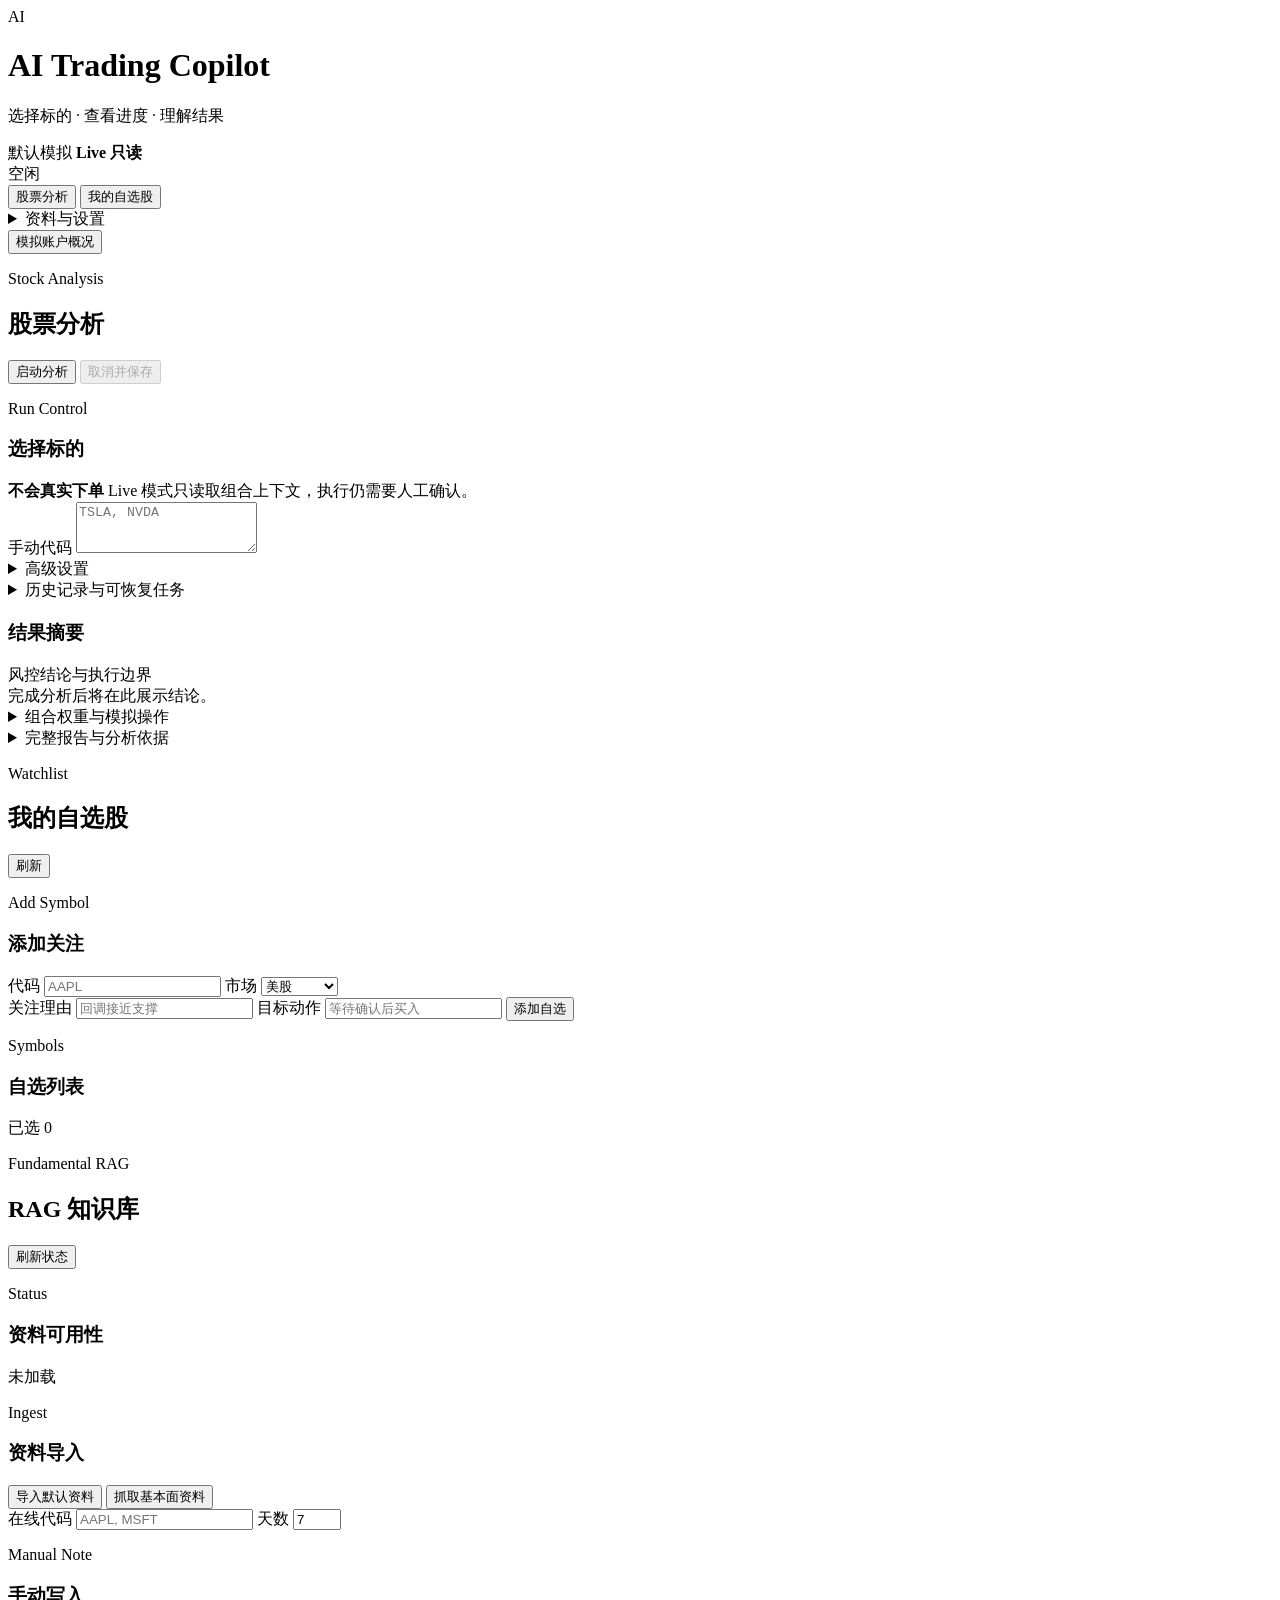
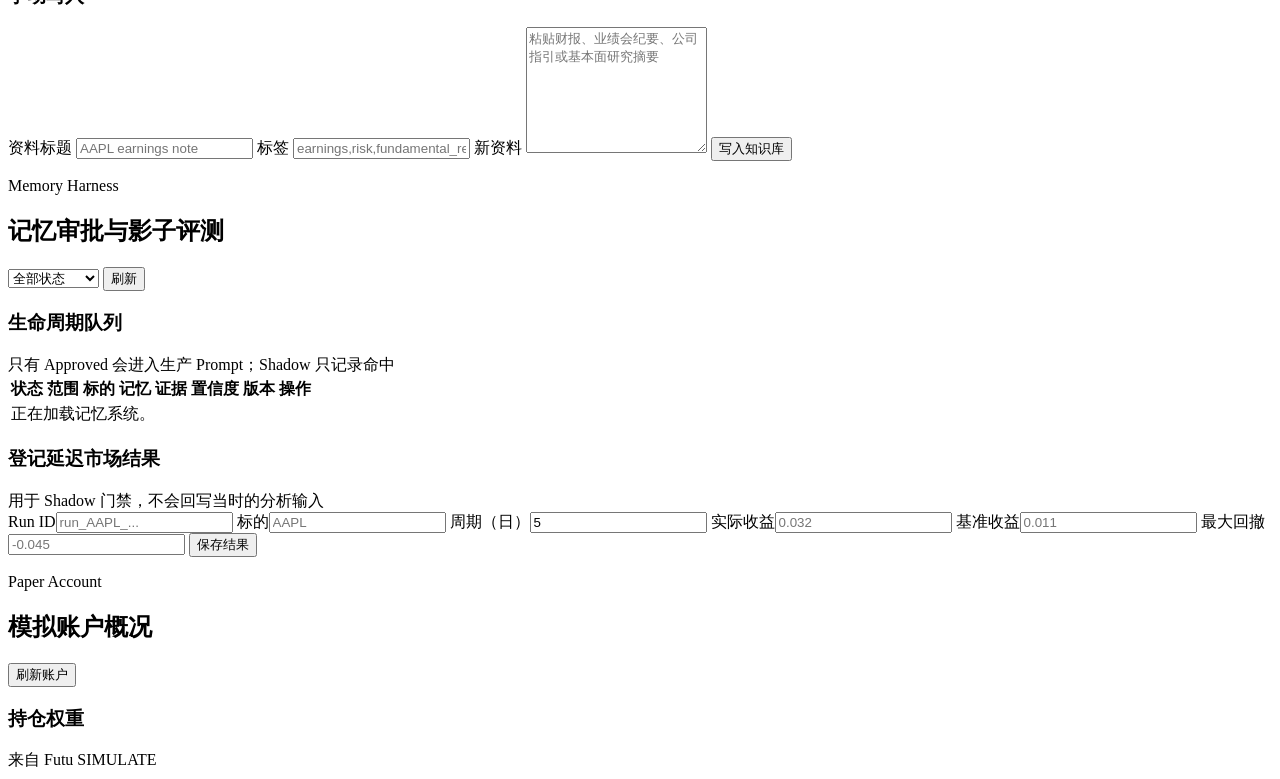
==== commit a954fc78: "feat: simplify UI and add correlated internal diagnostics" ====
--- a/copilot/ui/static/index.html
+++ b/copilot/ui/static/index.html
@@ -2,6 +2,7 @@
 <html lang="zh-CN">
   <head>
     <meta charset="utf-8" />
+    <link rel="icon" href="data:," />
     <meta name="viewport" content="width=device-width, initial-scale=1" />
     <title>AI Trading Copilot</title>
     <link rel="stylesheet" href="/static/styles.css" />
@@ -12,7 +13,7 @@
         <div class="brand-mark">AI</div>
         <div class="brand-copy">
           <h1>AI Trading Copilot</h1>
-          <p>股票分析 / 自选股管理 / RAG 知识库 / 模拟账户</p>
+          <p>选择标的 · 查看进度 · 理解结果</p>
         </div>
       </div>
       <div class="shell-actions">
@@ -27,8 +28,8 @@
     <nav class="page-nav" aria-label="主页面">
       <button class="nav-button active" type="button" data-view="analysis">股票分析</button>
       <button class="nav-button" type="button" data-view="watchlist">我的自选股</button>
-      <button class="nav-button" type="button" data-view="rag">RAG 知识库</button>
-      <button class="nav-button" type="button" data-view="memory">记忆审批</button>
+      <details class="settings-menu"><summary>资料与设置</summary><button class="nav-button" type="button" data-view="rag">研究资料</button>
+      <button class="nav-button" type="button" data-view="memory">记忆审批</button></details>
       <button class="nav-button" type="button" data-view="portfolio">模拟账户概况</button>
     </nav>
 
@@ -41,8 +42,8 @@
           </div>
           <div class="view-actions">
             <button id="startRun" type="button">启动分析</button>
-            <button id="cancelRun" class="ghost-button danger-text" type="button" disabled>取消运行</button>
-            <button id="refreshRun" class="ghost-button" type="button" disabled>刷新进度</button>
+            <button id="cancelRun" class="ghost-button danger-text" type="button" disabled>取消并保存</button>
+            <button id="refreshRun" hidden class="ghost-button" type="button" disabled>重新连接</button>
           </div>
         </div>
 
@@ -51,7 +52,7 @@
             <div class="panel-title">
               <div>
                 <p class="eyebrow">Run Control</p>
-                <h3>分析参数</h3>
+                <h3>选择标的</h3>
               </div>
             </div>
 
@@ -66,7 +67,7 @@
                 <textarea id="manualSymbols" rows="3" placeholder="TSLA, NVDA"></textarea>
               </label>
 
-              <fieldset>
+              <details class="advanced-settings"><summary>高级设置</summary><fieldset>
                 <legend>分析模块</legend>
                 <label class="check module-check">
                   <input type="checkbox" name="analyst" value="news_sentiment" checked />
@@ -117,34 +118,25 @@
                   <small>启用交易前检索注入与复盘后的 LangMem 提炼</small>
                 </span>
               </label>
+              </details>
             </div>
           </aside>
 
           <section class="panel results-panel">
-            <div id="runHistory" class="run-history"></div>
+            <details><summary>历史记录与可恢复任务</summary><div id="runHistory" class="run-history"></div><div id="checkpoints"></div></details>
             <div id="summaryCards" class="summary-grid"></div>
             <div id="progress" class="progress"></div>
-            <div id="nodeGuide" class="node-guide"></div>
+            <div id="connectionStatus" role="status" aria-live="polite"></div>
             <div id="errors" class="errors"></div>
 
-            <section class="trace-section">
-              <div class="section-heading">
-                <h3>Trace</h3>
-                <span>节点、工具调用与耗时明细</span>
-              </div>
-              <div id="observabilityStatus" class="observability-status"></div>
-              <div class="trace-layout">
-                <div id="traceTimeline" class="trace-timeline"></div>
-                <pre id="traceDetails" class="trace-details">运行完成后选择一个 trace span 查看详情。</pre>
-              </div>
-            </section>
+
 
             <section class="decision-section">
               <div class="section-heading">
-                <h3>标的决策</h3>
+                <h3>结果摘要</h3>
                 <span>风控结论与执行边界</span>
               </div>
-              <div class="table-wrap">
+              <div id="resultSummary" aria-live="polite">完成分析后将在此展示结论。</div><details><summary>组合权重与模拟操作</summary><div class="table-wrap">
                 <table class="decision-table">
                   <thead>
                     <tr>
@@ -167,17 +159,17 @@
                     </tr>
                   </tbody>
                 </table>
-              </div>
+              </div></details>
             </section>
 
-            <section class="report-section">
+            <details class="report-section"><summary>完整报告与分析依据</summary>
               <div class="section-heading">
                 <h3>报告</h3>
                 <span>阶段报告与运行审计</span>
               </div>
               <nav id="reportTabs" class="tabs"></nav>
               <pre id="reportContent" class="report">选择或启动一次分析后，报告会显示在这里。</pre>
-            </section>
+            </details>
           </section>
         </div>
       </section>
@@ -252,12 +244,12 @@
             <div class="panel-title">
               <div>
                 <p class="eyebrow">Status</p>
-                <h3>状态诊断</h3>
+                <h3>资料可用性</h3>
               </div>
               <span id="ragStatus" class="inline-status">未加载</span>
             </div>
             <div id="ragStatusSummary" class="rag-status-summary"></div>
-            <div id="ragDiagnostics" class="diagnostic-grid"></div>
+            <div hidden id="ragDiagnostics" class="diagnostic-grid"></div>
           </section>
 
           <section class="panel">
@@ -394,6 +386,6 @@
       </section>
     </main>
 
-    <script src="/static/app.js?v=20260907-lifecycle"></script>
+    <script src="/static/app.js"></script>
   </body>
 </html>
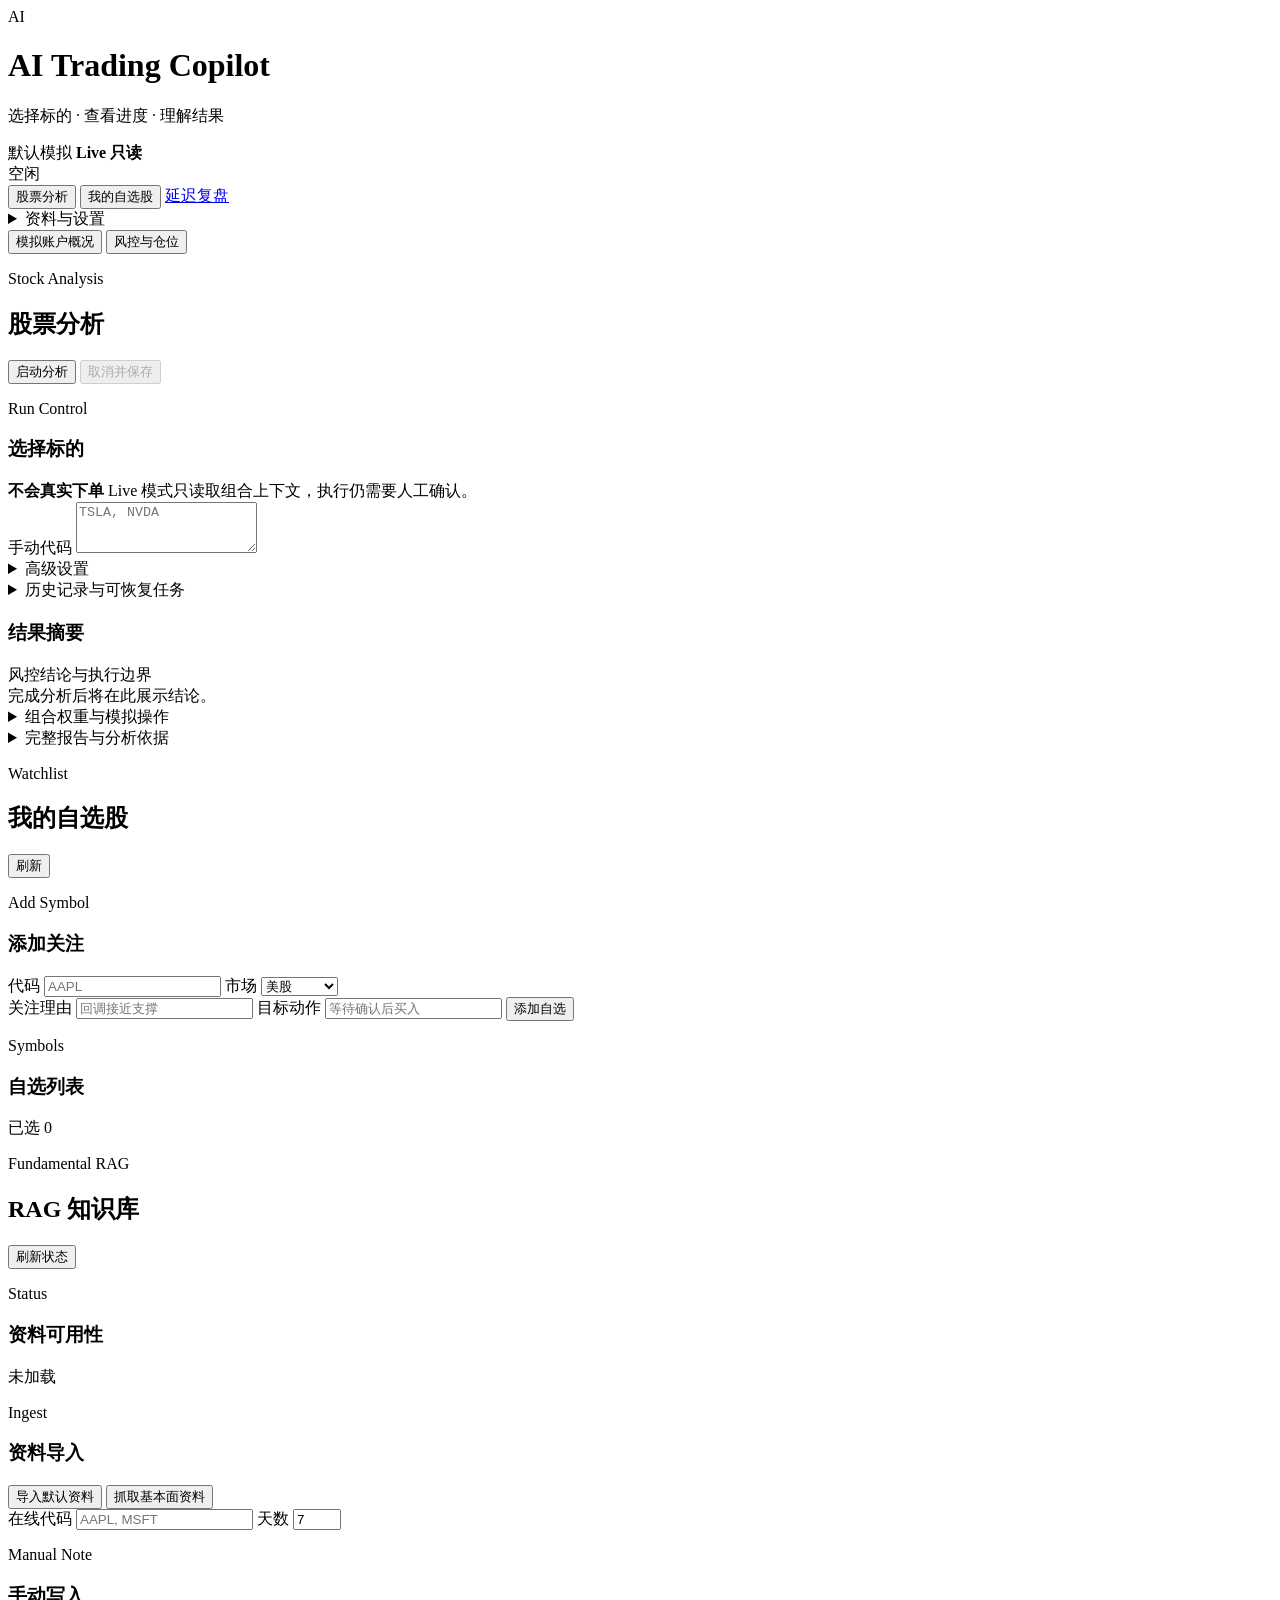
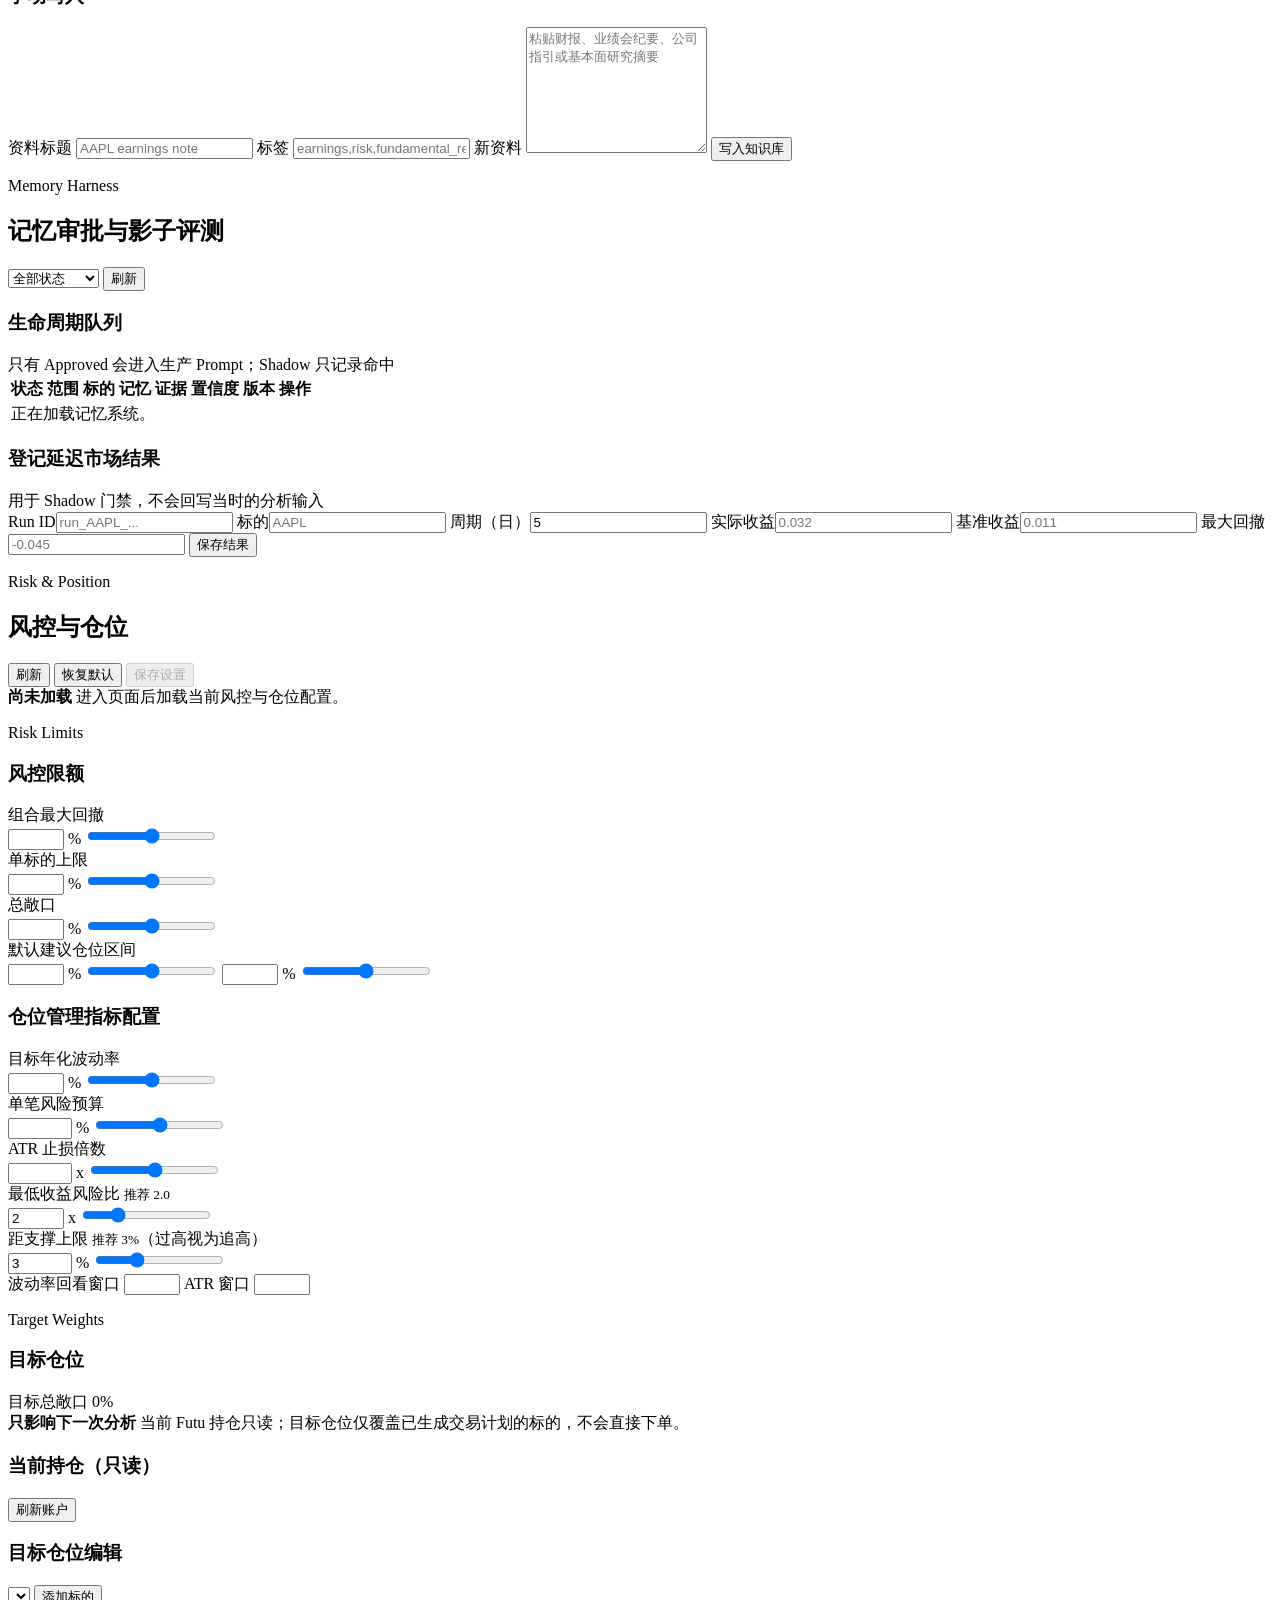
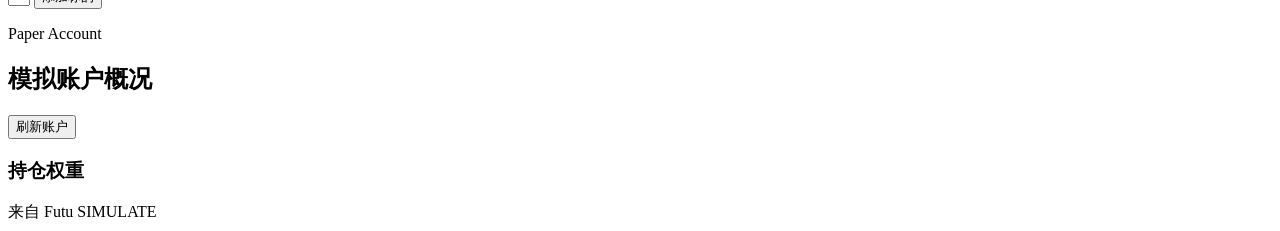
==== commit ebb3f4a8: "feat: add delayed review workflow and refine copilot" ====
--- a/copilot/ui/static/index.html
+++ b/copilot/ui/static/index.html
@@ -28,9 +28,11 @@
     <nav class="page-nav" aria-label="主页面">
       <button class="nav-button active" type="button" data-view="analysis">股票分析</button>
       <button class="nav-button" type="button" data-view="watchlist">我的自选股</button>
+      <a class="nav-button" href="/reviews">延迟复盘</a>
       <details class="settings-menu"><summary>资料与设置</summary><button class="nav-button" type="button" data-view="rag">研究资料</button>
       <button class="nav-button" type="button" data-view="memory">记忆审批</button></details>
       <button class="nav-button" type="button" data-view="portfolio">模拟账户概况</button>
+      <button class="nav-button" type="button" data-view="risk">风控与仓位</button>
     </nav>
 
     <main class="workspace">
@@ -365,6 +367,154 @@
         </section>
       </section>
 
+      <section class="view" id="view-risk" aria-labelledby="riskTitle">
+        <div class="view-header">
+          <div>
+            <p class="eyebrow">Risk & Position</p>
+            <h2 id="riskTitle">风控与仓位</h2>
+          </div>
+          <div class="view-actions">
+            <button id="refreshRiskPosition" class="ghost-button" type="button">刷新</button>
+            <button id="resetRiskPosition" class="ghost-button" type="button">恢复默认</button>
+            <button id="saveRiskPosition" type="button" disabled>保存设置</button>
+          </div>
+        </div>
+
+        <div id="riskFeedback" class="risk-banner status-neutral">
+          <strong>尚未加载</strong>
+          <span>进入页面后加载当前风控与仓位配置。</span>
+        </div>
+
+        <div class="risk-layout">
+          <section class="panel risk-panel">
+            <div class="panel-title">
+              <div>
+                <p class="eyebrow">Risk Limits</p>
+                <h3>风控限额</h3>
+              </div>
+            </div>
+            <form id="riskPositionForm" class="risk-form">
+              <div class="risk-field">
+                <label for="riskMaxDrawdown">组合最大回撤</label>
+                <div class="range-row">
+                  <input id="riskMaxDrawdown" type="number" min="1" max="100" step="1" />
+                  <span>%</span>
+                  <input id="riskMaxDrawdownRange" type="range" min="1" max="100" step="1" />
+                </div>
+              </div>
+              <div class="risk-field">
+                <label for="riskMaxPosition">单标的上限</label>
+                <div class="range-row">
+                  <input id="riskMaxPosition" type="number" min="1" max="100" step="1" />
+                  <span>%</span>
+                  <input id="riskMaxPositionRange" type="range" min="1" max="100" step="1" />
+                </div>
+              </div>
+              <div class="risk-field">
+                <label for="riskGrossExposure">总敞口</label>
+                <div class="range-row">
+                  <input id="riskGrossExposure" type="number" min="1" max="200" step="1" />
+                  <span>%</span>
+                  <input id="riskGrossExposureRange" type="range" min="1" max="200" step="1" />
+                </div>
+              </div>
+              <div class="risk-field">
+                <label>默认建议仓位区间</label>
+                <div class="range-row two-range">
+                  <input id="riskMinWeight" type="number" min="0" max="100" step="1" />
+                  <span>%</span>
+                  <input id="riskMinWeightRange" type="range" min="0" max="100" step="1" />
+                  <input id="riskMaxWeight" type="number" min="0" max="100" step="1" />
+                  <span>%</span>
+                  <input id="riskMaxWeightRange" type="range" min="0" max="100" step="1" />
+                </div>
+              </div>
+
+              <div class="section-heading compact">
+                <h3>仓位管理指标配置</h3>
+              </div>
+              <div class="risk-field">
+                <label for="riskTargetVolatility">目标年化波动率</label>
+                <div class="range-row">
+                  <input id="riskTargetVolatility" type="number" min="1" max="100" step="1" />
+                  <span>%</span>
+                  <input id="riskTargetVolatilityRange" type="range" min="1" max="100" step="1" />
+                </div>
+              </div>
+              <div class="risk-field">
+                <label for="riskAccountRisk">单笔风险预算</label>
+                <div class="range-row">
+                  <input id="riskAccountRisk" type="number" min="0.1" max="10" step="0.1" />
+                  <span>%</span>
+                  <input id="riskAccountRiskRange" type="range" min="0.1" max="10" step="0.1" />
+                </div>
+              </div>
+              <div class="risk-field">
+                <label for="riskAtrStopMultiple">ATR 止损倍数</label>
+                <div class="range-row">
+                  <input id="riskAtrStopMultiple" type="number" min="0.5" max="10" step="0.1" />
+                  <span>x</span>
+                  <input id="riskAtrStopMultipleRange" type="range" min="0.5" max="10" step="0.1" />
+                </div>
+              </div>
+              <div class="risk-field">
+                <label for="riskMinRewardRisk">最低收益风险比 <small class="risk-hint">推荐 2.0</small></label>
+                <div class="range-row">
+                  <input id="riskMinRewardRisk" type="number" min="1" max="5" step="0.1" value="2" />
+                  <span>x</span>
+                  <input id="riskMinRewardRiskRange" type="range" min="1" max="5" step="0.1" value="2" />
+                </div>
+              </div>
+              <div class="risk-field">
+                <label for="riskMaxDistance">距支撑上限 <small class="risk-hint">推荐 3%</small>（过高视为追高）</label>
+                <div class="range-row">
+                  <input id="riskMaxDistance" type="number" min="0" max="10" step="0.5" value="3" />
+                  <span>%</span>
+                  <input id="riskMaxDistanceRange" type="range" min="0" max="10" step="0.5" value="3" />
+                </div>
+              </div>
+              <div class="field-row">
+                <label>
+                  波动率回看窗口
+                  <input id="riskVolLookback" type="number" min="5" max="252" step="1" />
+                </label>
+                <label>
+                  ATR 窗口
+                  <input id="riskAtrWindow" type="number" min="2" max="100" step="1" />
+                </label>
+              </div>
+            </form>
+          </section>
+
+          <section class="panel risk-panel">
+            <div class="panel-title">
+              <div>
+                <p class="eyebrow">Target Weights</p>
+                <h3>目标仓位</h3>
+              </div>
+              <span id="riskTargetGross" class="inline-status">目标总敞口 0%</span>
+            </div>
+            <div class="safety-note">
+              <strong>只影响下一次分析</strong>
+              <span>当前 Futu 持仓只读；目标仓位仅覆盖已生成交易计划的标的，不会直接下单。</span>
+            </div>
+            <div class="section-heading compact">
+              <h3>当前持仓（只读）</h3>
+              <button id="refreshRiskPortfolio" class="ghost-button" type="button">刷新账户</button>
+            </div>
+            <div id="riskCurrentPositions" class="position-list"></div>
+            <div class="section-heading compact">
+              <h3>目标仓位编辑</h3>
+            </div>
+            <div class="risk-target-add">
+              <select id="riskTargetAddSelect"></select>
+              <button id="riskTargetAdd" type="button">添加标的</button>
+            </div>
+            <div id="riskTargetRows" class="risk-target-list"></div>
+          </section>
+        </div>
+      </section>
+
       <section class="view" id="view-portfolio" aria-labelledby="portfolioTitle">
         <div class="view-header">
           <div>
@@ -386,6 +536,6 @@
       </section>
     </main>
 
-    <script src="/static/app.js"></script>
+    <script src="/static/app.js?v=20260908-parallel"></script>
   </body>
 </html>
